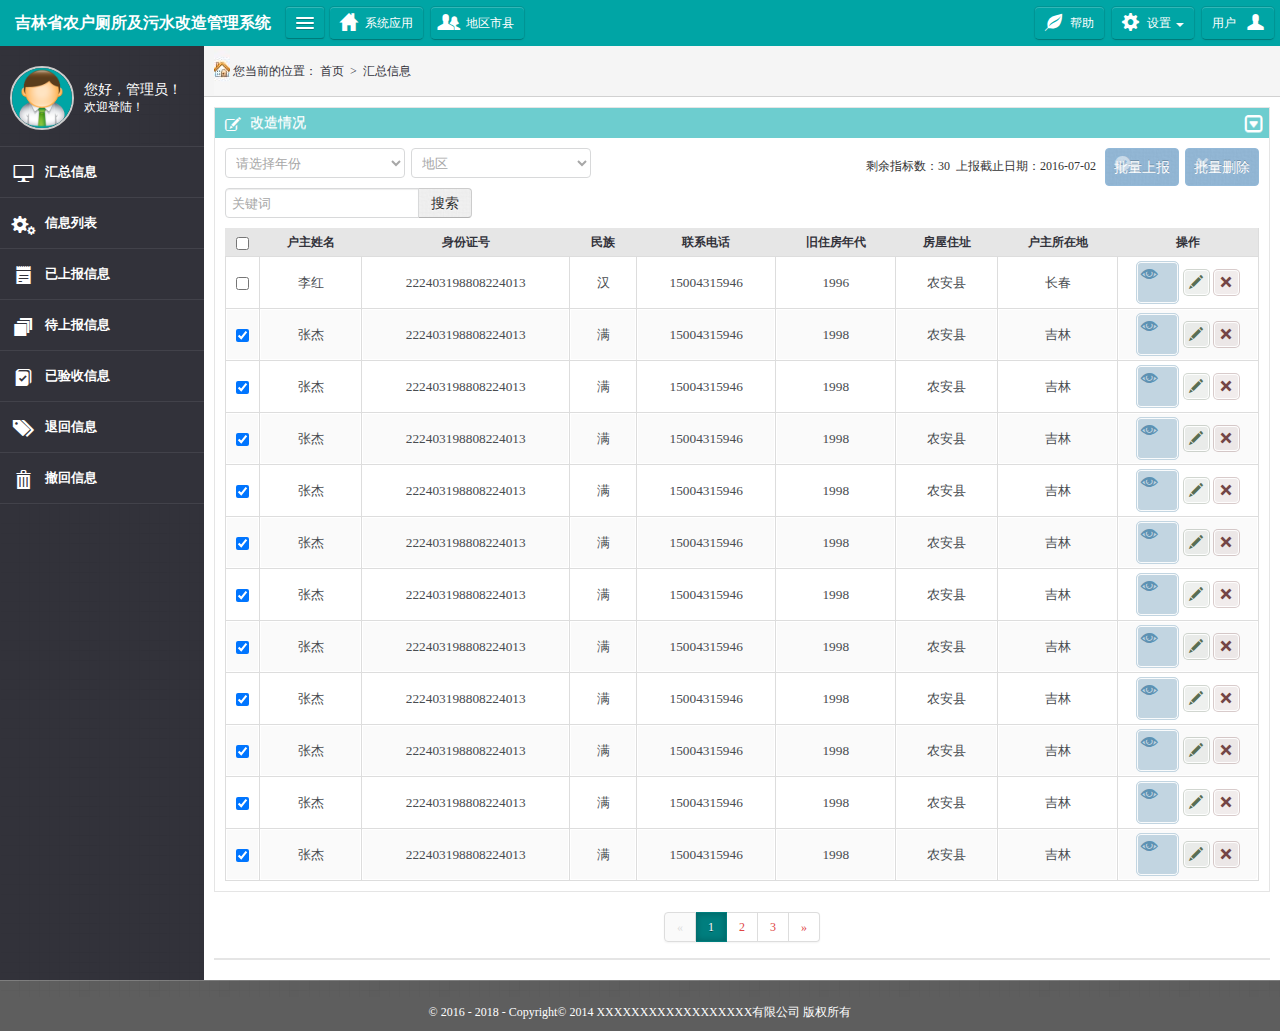
==== src/main/webapp/list.html @ e3d88305 "样式效果" ====
<!DOCTYPE html>
<!--[if lt IE 7]> <html class="ie lt-ie9 lt-ie8 lt-ie7"> <![endif]-->
<!--[if IE 7]>    <html class="ie lt-ie9 lt-ie8"> <![endif]-->
<!--[if IE 8]>    <html class="ie lt-ie9"> <![endif]-->
<!--[if gt IE 8]> <html class="ie gt-ie8"> <![endif]-->
<!--[if !IE]><!--><html><!-- <![endif]-->
<head>
	<title>吉林省农户厕所及污水改造管理系统</title>
	
	<!-- Meta -->
	<meta charset="UTF-8" />
	<meta name="viewport" content="width=device-width, initial-scale=1.0, user-scalable=0, minimum-scale=1.0, maximum-scale=1.0">
	<meta name="apple-mobile-web-app-capable" content="yes">
	<meta name="apple-mobile-web-app-status-bar-style" content="black">
	<meta http-equiv="X-UA-Compatible" content="IE=9; IE=8; IE=7; IE=EDGE" />
	
	<!-- Bootstrap -->
	<link href="css/bootstrap.css" rel="stylesheet" />
	<link href="css/responsive.css" rel="stylesheet" />
	
	<!-- Glyphicons Font Icons -->
	<link href="css/glyphicons.css" rel="stylesheet" />
	
	<!-- Uniform Pretty Checkboxes 
	<link href="css/uniform.default.css" rel="stylesheet" />
	-->

	
	<!-- Bootstrap Extended 
	<link href="css/jasny-bootstrap.min.css" rel="stylesheet">
	<link href="css/jasny-bootstrap-responsive.min.css" rel="stylesheet">
	<link href="css/bootstrap-wysihtml5-0.0.2.css" rel="stylesheet">
	<link href="css/bootstrap-select.css" rel="stylesheet" />
	<link href="css/bootstrap-toggle-buttons.css" rel="stylesheet" />
	-->
	<!-- Select2 Plugin 
	<link href="css/select2.css" rel="stylesheet" />
	-->
	<!-- DateTimePicker Plugin -->
	<link href="css/datetimepicker.css" rel="stylesheet" />
	
	<!-- JQueryUI 
	<link href="css/jquery-ui-1.9.2.custom.min.css" rel="stylesheet" />
	-->
	<!-- MiniColors ColorPicker Plugin
	<link href="css/jquery.miniColors.css" rel="stylesheet" />
	 -->
	<!-- Notyfy Notifications Plugin 
	<link href="css/jquery.notyfy.css" rel="stylesheet" />
	<link href="css/default.css" rel="stylesheet" />
	-->
	<!-- Gritter Notifications Plugin 
	<link href="css/jquery.gritter.css" rel="stylesheet" />
	-->
	<!-- Easy-pie Plugin
	<link href="css/jquery.easy-pie-chart.css" rel="stylesheet" />
	 -->

	<!-- Google Code Prettify Plugin 
	<link href="css/google-code-prettify/prettify.css" rel="stylesheet" />
    -->
	<!-- Main Theme Stylesheet :: CSS -->
	<link href="css/style-dark.css" rel="stylesheet" />


	
</head>
<body class="">
	
		<!-- Main Container Fluid -->
	<div class="container-fluid fluid menu-left">
		
		<!-- Top navbar -->
		<div class="navbar main hidden-print">
		
			<!-- Brand -->
			<a href="#" class="appbrand pull-left"><span>吉林省农户厕所及污水改造管理系统</span></a>
			
						<!-- Menu Toggle Button -->
		  <button type="button" class="btn btn-navbar">
				<span class="icon-bar"></span> <span class="icon-bar"></span> <span class="icon-bar"></span>
			</button>
			<!-- // Menu Toggle Button END -->
						
						<!-- Top Menu -->
			<ul class="topnav pull-left tn1">
			
								<!-- Themer -->
				<li class="hidden-phone">
					<a href="#" class="glyphicons home"><i></i><span>系统应用</span></a>
				</li>
                <li class="hidden-phone">
					<a href="#" class="glyphicons parents"><i></i><span>地区市县</span></a>
				</li>
        
				<!-- // Themer END -->
								
								
		  </ul>
			<!-- // Top Menu END -->
						
						
			<!-- Top Menu Right -->
			<ul class="topnav pull-right">
			
				<!-- Language menu -->
				<li class="hidden-phone" id="lang_nav">
					<a href="#" data-toggle="dropdown" class="glyphicons leaf"><i></i>帮助</a>
			    	<ul class="dropdown-menu pull-left">
			      		<li><a href="#" title="English" class="glyphicons film"><i></i> English</a></li>
			      		<li><a href="#" class="glyphicons magic"><i></i> Romanian</a></li>
			      		<li><a href="#" class="glyphicons envelope" title="Italian"><i></i> Italian</a></li>
			      		<li><a href="#" class="glyphicons camera" title="French"><i></i> French</a></li>
			      		<li><a href="#" class="glyphicons heart" title="Polish"><i></i> Polish</a></li>
			    	</ul>
				</li>
				<!-- // Language menu END -->
			
				<!-- Dropdown -->
				<li class="dropdown visible-abc">
					<a href="" data-toggle="dropdown" class="glyphicons cogwheel"><i></i>设置 <span class="caret"></span></a>
					<ul class="dropdown-menu pull-right">
						
						<li class="dropdown submenu">
                    		<a href="#" class="dropdown-toggle" data-toggle="dropdown">Level 2</a>
							<ul class="dropdown-menu submenu-show submenu-hide pull-left">
		                        <li class="dropdown submenu">
		                            <a href="#" class="dropdown-toggle" data-toggle="dropdown">Level 2.1</a>
									<ul class="dropdown-menu submenu-show submenu-hide pull-left">
										<li><a href="#">Level 2.1.1</a></li>
                                    	<li><a href="#">Level 2.1.2</a></li>
                                    	<li><a href="#">Level 2.1.3</a></li>
                                    	<li><a href="#">Level 2.1.4</a></li>
		                            </ul>
		                        </li>
		                        <li class="dropdown submenu">
		                            <a href="#" class="dropdown-toggle" data-toggle="dropdown">Level 2.2</a>
		                            <ul class="dropdown-menu submenu-show submenu-hide pull-left">
										<li><a href="#">Level 2.2.1</a></li>
		                                <li><a href="#">Level 2.2.2</a></li>
		                            </ul>
		                        </li>
		                    </ul>
		                </li>
		                
		                <li><a href="">Some option</a></li>
						<li><a href="">Some other option</a></li>
						<li><a href="">Other option</a></li>
		                
					</ul>
				</li>
				<!-- // Dropdown END -->
				
				<!-- Profile / Logout menu -->
				<li class="account">
										<a data-toggle="dropdown" href="#" class="glyphicons logout user"><span class="hidden-phone text">用户</span><i></i></a>
					<ul class="dropdown-menu pull-right">
						<li><a href="#" class="glyphicons pushpin">修改密码<i></i></a></li>
						<li><a href="#" class="glyphicons user_add">添加用户<i></i></a></li>
						<li class="highlight profile">
							<span>
								<span class="heading">当前用户</span>
								<span class="img"></span>
								<span class="details">
									Admin
									contact@mosaicpro.biz
								</span>
								<span class="clearfix"></span>
							</span>
						</li>
						<li>
							<span>
								<a class="btn btn-default btn-mini pull-right" href="#">退出</a>
							</span>
						</li>
					</ul>
			  </li>
				<!-- // Profile / Logout menu END -->
				
		  </ul>
			<!-- // Top Menu Right END -->
			
						
	  </div>
		<!-- Top navbar END -->
		
				<!-- Sidebar menu & content wrapper -->
		<div id="wrapper">
		
		<!-- Sidebar Menu -->
		<div id="menu" class="hidden-phone hidden-print">
		
			<!-- Scrollable menu wrapper with Maximum height -->
			<div class="slim-scroll" data-scroll-height="">
			
			<!-- Sidebar Profile -->
			<span class="profile">
				<img class="img-circle img" src="images/photo_01.png" width="60" height="60"  alt=""/>
				<p>
					<strong>您好，管理员！</strong>
					欢迎登陆！
				</p>
			</span>
			<!-- // Sidebar Profile END -->
			

			<ul>
			
								
								<!-- Menu Regular Item -->
				<li class="glyphicons display"><a href="#"><i></i><span>汇总信息</span></a></li>
				
				<!-- Components Submenu Level 1 -->
				<li class="hasSubmenu glyphicons cogwheels">
					<a data-toggle="collapse" href="#menu_components"><i></i><span>信息列表</span></a>
					<ul class="collapse" id="menu_components">
						
						<!-- Components Submenu Level 2 -->
						<li class="hasSubmenu">
							<a data-toggle="collapse" href="#menu_forms"><span>二级栏目</span></a>
							<ul class="collapse" id="menu_forms">
								<li class=""><a href="#"><span>三级栏目</span></a></li>
								<li class=""><a href="#"><span>三级栏目</span></a></li>
							</ul>
							
						</li>
						<!-- // Components Submenu Level 2 END -->
						
						<!-- Components Submenu Regular Items -->
						<li class=""><a href="#"><span>二级栏目</span></a></li>
						<li class=""><a href="#"><span>二级栏目</span></a></li>
						<!-- // Components Submenu Regular Items END -->
						
	
						<!-- // Components Submenu Regular Items END -->
						
					</ul>
					
				</li>
				<!-- Components Submenu Level 1 END -->
				
				<!-- Landing Submenu Level 1 -->
				<li class="hasSubmenu">
					<a data-toggle="collapse" class="glyphicons notes" href="#menu_landing"><i></i><span>已上报信息</span></a>
					<ul class="collapse" id="menu_landing">
						<li class=""><a href="#"><span>二级栏目</span></a></li>
						<li class=""><a href="#"><span>二级栏目</span></a></li>
					</ul>
					
				</li>
				<!-- // Gallery Submenu Level 1 END -->
				
				<!-- Extra Submenu Level 1 -->
				<li class="hasSubmenu">
					<a data-toggle="collapse" class="glyphicons sort" href="#menu_extra"><i></i><span>待上报信息</span></a>
					<ul class="collapse" id="menu_extra">
						<li class=""><a href="#"><span>二级栏目</span></a></li>
						<li class=""><a href="#"><span>二级栏目</span></a></li>
					</ul>
					
				</li>
				<!-- // Extra Submenu Level 1 END -->
				
				<!-- Gallery Submenu Level 1 -->
				<li class="hasSubmenu">
					<a data-toggle="collapse" class="glyphicons log_book" href="#menu_gallery"><i></i><span>已验收信息</span></a>
					<ul class="collapse" id="menu_gallery">
						<li class=""><a href="#"><span>二级栏目</span></a></li>
						<li class=""><a href="#"><span>二级栏目</span></a></li>
					</ul>
					
				</li>
				<!-- // Gallery Submenu Level 1 END -->
				
				<!-- Shop Submenu Level 1 -->
				<li class="hasSubmenu">
					<a data-toggle="collapse" class="glyphicons tags" href="#menu_ecommerce"><i></i><span>退回信息</span></a>
					<ul class="collapse" id="menu_ecommerce">
						<li class="hasSubmenu">
							<a data-toggle="collapse" href="#menu_ecommerce_client"><i></i><span>二级栏目</span></a>
							<ul class="collapse" id="menu_ecommerce_client">
								<li class=""><a href="#"><span>三级栏目</span></a></li>
								<li class=""><a href="#"><span>三级栏目</span></a></li>
							</ul>
							
						</li>
						<li class="hasSubmenu">
							<a data-toggle="collapse" href="#menu_ecommerce_admin"><i></i><span>二级栏目</span></a>
							<ul class="collapse" id="menu_ecommerce_admin">
								<li class=""><a href="#"><span>三级栏目</span></a></li>
								<li class=""><a href="#"><span>三级栏目</span></a></li>
							</ul>
							
						</li>
					</ul>
					
				</li>
				<!-- // Shop Submenu Level 1 END -->
				
				<!-- Menu Regular Items -->
				<li class="glyphicons bin"><a href="#"><i></i><span>撤回信息</span></a></li>
				
				<!-- // Menu Regular Items END -->
				

				<!-- // Maps Submenu Level 1 END -->
								
			</ul>
			<div class="clearfix"></div>
			
			<!-- // Regular Size Menu END -->
			
						<!-- Sidebar Stats Widgets -->


			
			<!-- // Sidebar Stats Widgets END -->
			
			<!-- Stats Widget -->

			<!-- // Stats Widget END -->
			
			<!-- Stats Widget -->

			
			<!-- // Stats Widget END -->
			
			<!-- Larger Menu Style -->
			
			
			<!-- // Larger Menu Style END -->
			
			<!-- Sidebar Stats Widgets -->
			<div class="separator bottom"></div>

	
	
			<!-- // Sidebar Stats Widgets END -->
						
						
						
			</div>
			<!-- // Scrollable Menu wrapper with Maximum Height END -->
			
		</div>
		<!-- // Sidebar Menu END -->
				
		<!-- Content -->
		<div id="content">
<ul class="breadcrumb">
	<li><img src="images/photo_02.jpg"  alt=""/>&nbsp;您当前的位置：</li>
    <li><a href="#" target="_blank">首页</a>&nbsp;&nbsp;&gt;&nbsp;&nbsp;<a href="#" target="_blank">汇总信息</a></li>
</ul>
<div class="row-fluid row-merge">
  
  <!-- 6/12 Column --><!-- // 6/12 Column END -->
	
	<!-- 6/12 Column --><!-- // 6/12 Column END -->
	
</div>

<!-- Button Widget -->

<!-- // Button Widget END -->

<div class="innerLR">



    
    <!-- Modal -->
<div class="modal hide fade" id="modal-simple">
	
	<!-- Modal heading -->
	<div class="modal-header">
		<button type="button" class="close" data-dismiss="modal" aria-hidden="true">&times;</button>
		<h3>申请单</h3>
	</div>
	<!-- // Modal heading END -->
	
	<!-- Modal body -->
	<div class="modal-body">
	
	<div class="control-group row-fluid">
							<label class="control-label">撤回原因：</label>
							<div class="controls">
								<textarea id="mustHaveId" class="wysihtml5 span12" rows="5">填写内容</textarea>
							</div>
						</div>
		<div class="row-fluid">
		
		     <!-- Group -->
			 <div>
						<div class="control-group span6">
							<label class="control-label span3" for="firstname">申请撤回人：</label>
							<div class="controls"><input class="span9" id="firstname" name="firstname" type="text" /></div>
						</div>
						<!-- // Group END -->
						
						<!-- Group -->
						<div class="control-group span6">
							<label class="control-label span3" for="lastname">第二申请人：</label>
							<div class="controls"><input class="span9" id="lastname" name="lastname" type="text" /></div>
						</div>
						<!-- // Group END -->
			</div>
		</div>
	</div>
	<!-- // Modal body END -->
	
	<!-- Modal footer -->
	<div class="modal-footer">
		<a href="#" class="btn btn-default" data-dismiss="modal">关闭</a> 
		<a href="#" data-dismiss="modal" class="btn btn-info">提交</a>
	</div>
	<!-- // Modal footer END -->
	
</div>
<!-- // Modal END -->	

<div class="separator bottom"></div>

 
 <div class="widget" data-toggle="collapse-widget">
 
 
 
		<div class="widget-head">
			<p class="heading glyphicons edit "><i></i>改造情况</p>
		</div>
        
         
		<div class="widget-body">
           
             <div class="row-fluid">
               <div class="widget-titel">
              <div class="span7"><select>
											<option>请选择年份</option>
											<option>2016年</option>
                                            <option>2015年</option>
                                            <option>2014年</option>
										</select>&nbsp;&nbsp;<select>
											<option>地区</option>
											<option>农安县</option>
                                            <option>农安镇</option>
                                            <option>潘家领村</option>
										</select>&nbsp;&nbsp;<div class="input-append">
  <input id="appendedInputButton" value="关键词" type="text">
  <button class="btn" type="button">搜索</button>
</div>
           </div>
           <div class=" pull-right">
           

          
          剩余指标数：30&nbsp;&nbsp;上报截止日期：2016-07-02&nbsp;&nbsp; <button type="submit" class="btn btn-icon btn-info glyphicons circle_ok"><i></i>批量上报</button>&nbsp;&nbsp;<button type="submit" class="btn btn-icon btn-info glyphicons remove_2"><i></i>批量删除</button></div>
           </div>
           </div>
         
           <div class="row-fluid">
				
				<table class="table table-bordered table-condensed table-striped table-primary table-vertical-center checkboxs">
				<thead>
					<tr>
						<th style="width: 1%;" class="uniformjs"><input type="checkbox" /></th>
						<th class="center">户主姓名</th>
						<th class="center">身份证号</th>
						<th class="center">民族</th>
						<th class="center">联系电话</th>
						<th class="center">旧住房年代</th>
                        <th class="center">房屋住址</th>
                        <th class="center">户主所在地</th>
						<th class="center" style="width: 120px;">操作</th>
					</tr>
				</thead>
				<tbody>
															
										<!-- Item -->
					<tr class="selectable">
						<td class="center uniformjs"><input type="checkbox" /></td>
						<td class="center">李红</td>
						<td class="center">222403198808224013</td>
						<td class="center">汉</td>
						<td class="center">15004315946</td>
				
						<td class="center">1996</td>
                        <td class="center">农安县</td>
						<td class="center">长春</td>
						<td class="center">
							<a href="#modal-simple" data-toggle="modal" class="btn-action glyphicons eye_open btn-info"><i></i></a>
							<a href="#" class="btn-action glyphicons pencil btn-success"><i></i></a>
							<a href="#" class="btn-action glyphicons remove_2 btn-danger"><i></i></a>
						</td>
					</tr>
					<!-- // Item END -->
		            <!-- Item -->
					<tr class="selectable">
						<td class="center uniformjs"><input type="checkbox" checked="checked" /></td>
						<td class="center">张杰</td>
						<td class="center">222403198808224013</td>
						<td class="center">满</td>
						<td class="center">15004315946</td>
						<td class="center">1998</td>
						<td class="center">农安县</td>
            
						<td class="center">吉林</td>
						<td class="center">
							<a href="#" class="btn-action glyphicons eye_open btn-info"><i></i></a>
							<a href="#" class="btn-action glyphicons pencil btn-success"><i></i></a>
							<a href="#" class="btn-action glyphicons remove_2 btn-danger"><i></i></a>
						</td>
					</tr>
					<!-- // Item END -->
                     <!-- Item -->
					<tr class="selectable">
						<td class="center uniformjs"><input type="checkbox" checked="checked" /></td>
						<td class="center">张杰</td>
						<td class="center">222403198808224013</td>
						<td class="center">满</td>
						<td class="center">15004315946</td>
						<td class="center">1998</td>
						<td class="center">农安县</td>
            
						<td class="center">吉林</td>
						<td class="center">
							<a href="#" class="btn-action glyphicons eye_open btn-info"><i></i></a>
							<a href="#" class="btn-action glyphicons pencil btn-success"><i></i></a>
							<a href="#" class="btn-action glyphicons remove_2 btn-danger"><i></i></a>
						</td>
					</tr>
					<!-- // Item END -->
                     <!-- Item -->
					<tr class="selectable">
						<td class="center uniformjs"><input type="checkbox" checked="checked" /></td>
						<td class="center">张杰</td>
						<td class="center">222403198808224013</td>
						<td class="center">满</td>
						<td class="center">15004315946</td>
						<td class="center">1998</td>
						<td class="center">农安县</td>
            
						<td class="center">吉林</td>
						<td class="center">
							<a href="#" class="btn-action glyphicons eye_open btn-info"><i></i></a>
							<a href="#" class="btn-action glyphicons pencil btn-success"><i></i></a>
							<a href="#" class="btn-action glyphicons remove_2 btn-danger"><i></i></a>
						</td>
					</tr>
					<!-- // Item END -->
                     <!-- Item -->
					<tr class="selectable">
						<td class="center uniformjs"><input type="checkbox" checked="checked" /></td>
						<td class="center">张杰</td>
						<td class="center">222403198808224013</td>
						<td class="center">满</td>
						<td class="center">15004315946</td>
						<td class="center">1998</td>
						<td class="center">农安县</td>
            
						<td class="center">吉林</td>
						<td class="center">
							<a href="#" class="btn-action glyphicons eye_open btn-info"><i></i></a>
							<a href="#" class="btn-action glyphicons pencil btn-success"><i></i></a>
							<a href="#" class="btn-action glyphicons remove_2 btn-danger"><i></i></a>
						</td>
					</tr>
					<!-- // Item END -->
                     <!-- Item -->
					<tr class="selectable">
						<td class="center uniformjs"><input type="checkbox" checked="checked" /></td>
						<td class="center">张杰</td>
						<td class="center">222403198808224013</td>
						<td class="center">满</td>
						<td class="center">15004315946</td>
						<td class="center">1998</td>
						<td class="center">农安县</td>
            
						<td class="center">吉林</td>
						<td class="center">
							<a href="#" class="btn-action glyphicons eye_open btn-info"><i></i></a>
							<a href="#" class="btn-action glyphicons pencil btn-success"><i></i></a>
							<a href="#" class="btn-action glyphicons remove_2 btn-danger"><i></i></a>
						</td>
					</tr>
					<!-- // Item END -->
                     <!-- Item -->
					<tr class="selectable">
						<td class="center uniformjs"><input type="checkbox" checked="checked" /></td>
						<td class="center">张杰</td>
						<td class="center">222403198808224013</td>
						<td class="center">满</td>
						<td class="center">15004315946</td>
						<td class="center">1998</td>
						<td class="center">农安县</td>
            
						<td class="center">吉林</td>
						<td class="center">
							<a href="#" class="btn-action glyphicons eye_open btn-info"><i></i></a>
							<a href="#" class="btn-action glyphicons pencil btn-success"><i></i></a>
							<a href="#" class="btn-action glyphicons remove_2 btn-danger"><i></i></a>
						</td>
					</tr>
					<!-- // Item END -->
                     <!-- Item -->
					<tr class="selectable">
						<td class="center uniformjs"><input type="checkbox" checked="checked" /></td>
						<td class="center">张杰</td>
						<td class="center">222403198808224013</td>
						<td class="center">满</td>
						<td class="center">15004315946</td>
						<td class="center">1998</td>
						<td class="center">农安县</td>
            
						<td class="center">吉林</td>
						<td class="center">
							<a href="#" class="btn-action glyphicons eye_open btn-info"><i></i></a>
							<a href="#" class="btn-action glyphicons pencil btn-success"><i></i></a>
							<a href="#" class="btn-action glyphicons remove_2 btn-danger"><i></i></a>
						</td>
					</tr>
					<!-- // Item END -->
                     <!-- Item -->
					<tr class="selectable">
						<td class="center uniformjs"><input type="checkbox" checked="checked" /></td>
						<td class="center">张杰</td>
						<td class="center">222403198808224013</td>
						<td class="center">满</td>
						<td class="center">15004315946</td>
						<td class="center">1998</td>
						<td class="center">农安县</td>
            
						<td class="center">吉林</td>
						<td class="center">
							<a href="#" class="btn-action glyphicons eye_open btn-info"><i></i></a>
							<a href="#" class="btn-action glyphicons pencil btn-success"><i></i></a>
							<a href="#" class="btn-action glyphicons remove_2 btn-danger"><i></i></a>
						</td>
					</tr>
					<!-- // Item END -->
                     <!-- Item -->
					<tr class="selectable">
						<td class="center uniformjs"><input type="checkbox" checked="checked" /></td>
						<td class="center">张杰</td>
						<td class="center">222403198808224013</td>
						<td class="center">满</td>
						<td class="center">15004315946</td>
						<td class="center">1998</td>
						<td class="center">农安县</td>
            
						<td class="center">吉林</td>
						<td class="center">
							<a href="#" class="btn-action glyphicons eye_open btn-info"><i></i></a>
							<a href="#" class="btn-action glyphicons pencil btn-success"><i></i></a>
							<a href="#" class="btn-action glyphicons remove_2 btn-danger"><i></i></a>
						</td>
					</tr>
					<!-- // Item END -->
                     <!-- Item -->
					<tr class="selectable">
						<td class="center uniformjs"><input type="checkbox" checked="checked" /></td>
						<td class="center">张杰</td>
						<td class="center">222403198808224013</td>
						<td class="center">满</td>
						<td class="center">15004315946</td>
						<td class="center">1998</td>
						<td class="center">农安县</td>
            
						<td class="center">吉林</td>
						<td class="center">
							<a href="#" class="btn-action glyphicons eye_open btn-info"><i></i></a>
							<a href="#" class="btn-action glyphicons pencil btn-success"><i></i></a>
							<a href="#" class="btn-action glyphicons remove_2 btn-danger"><i></i></a>
						</td>
					</tr>
					<!-- // Item END -->
                     <!-- Item -->
					<tr class="selectable">
						<td class="center uniformjs"><input type="checkbox" checked="checked" /></td>
						<td class="center">张杰</td>
						<td class="center">222403198808224013</td>
						<td class="center">满</td>
						<td class="center">15004315946</td>
						<td class="center">1998</td>
						<td class="center">农安县</td>
            
						<td class="center">吉林</td>
						<td class="center">
							<a href="#" class="btn-action glyphicons eye_open btn-info"><i></i></a>
							<a href="#" class="btn-action glyphicons pencil btn-success"><i></i></a>
							<a href="#" class="btn-action glyphicons remove_2 btn-danger"><i></i></a>
						</td>
					</tr>
					<!-- // Item END -->
			
										
				</tbody>
			</table>
                    
              
					
					
		
					
				</div>
           
		</div>
	</div>
    
 <div class="separator bottom"></div>   
 
<div class="pagination pagination-centered margin-none">
	<ul>
		<li class="disabled"><a href="#">&laquo;</a></li>
		<li class="active"><a href="#">1</a></li>
		<li><a href="#">2</a></li>
		<li><a href="#">3</a></li>
		<li><a href="#">&raquo;</a></li>
	</ul>
</div>
 
  <div class="separator bottom"></div> 
    
	<div class="widget widget-tabs">		
		<div class="widget-body">

		</div>
	</div>
	<!-- // Google Vizualization DataTable Widget END -->
	
</div>	
		
		</div>
		<!-- // Content END -->
			
	  </div>
		<div class="clearfix"></div>
		<!-- // Sidebar menu & content wrapper END -->
				
		<div id="footer" class="hidden-print">
		  <div class="separator bottom"></div>
			
			<!--  Copyright Line -->
			<div class="copy">&copy; 2016 - 2018 - Copyright©  2014  XXXXXXXXXXXXXXXXXX有限公司 版权所有</div>
			<!--  End Copyright Line -->
	
		</div>
		<!-- // Footer END -->
		
	</div>
	<!-- // Main Container Fluid END -->
	

	

	
</div>
<!-- // Modal END -->	
	

	<!-- JQuery -->
	<script src="js/jquery.min.js"></script>	
	<!-- Bootstrap -->
	<script src="js/bootstrap.min.js"></script>
    <script src="js/bootstrap-select.js"></script>

    
   
	
	<!-- JQueryUI 
	<script src="js/jquery-ui-1.9.2.custom.min.js"></script>
	-->
	<!-- JQueryUI Touch Punch -->
	<!-- small hack that enables the use of touch events on sites using the jQuery UI user interface library 
	<script src="js/jquery.ui.touch-punch.min.js"></script>
     -->
	<!-- Modernizr -->
	<script src="js/modernizr.js"></script>
	

	
	<!-- SlimScroll Plugin 
	<script src="js/jquery.slimscroll.min.js"></script>
	-->
	<!-- Common Demo Script -->
	<script src="js/common.js"></script>
	
	<!-- Holder Plugin 
	<script src="js/holder.js"></script>
	-->
	<!-- Uniform Forms Plugin 
	<script src="js/jquery.uniform.min.js"></script>
	-->
	<!-- PrettyPhoto 
	<script src="js/jquery.prettyPhoto.js"></script>
	-->
	<!-- Global 
	<script>
	var basePath = 'js/';
	</script>
     -->
	<!-- Bootstrap Extended 
	<script src="js/bootstrap-select.js"></script>
	<script src="js/jquery.toggle.buttons.js"></script>
	<script src="js/twitter-bootstrap-hover-dropdown.min.js"></script>
	<script src="js/jasny-bootstrap.min.js"></script>
	<script src="js/bootstrap-fileupload.js"></script>
	<script src="js/bootbox.js"></script>
	<script src="js/wysihtml5-0.3.0_rc2.min.js"></script>
	<script src="js/bootstrap-wysihtml5-0.0.2.js"></script>
	-->
	<!-- Google Code Prettify 
	<script src="js/prettify.js"></script>
	-->
	<!-- Gritter Notifications Plugin 
	<script src="js/jquery.gritter.min.js"></script>
	-->
	<!-- Notyfy Notifications Plugin
	<script src="js/jquery.notyfy.js"></script>
	 -->
	<!-- MiniColors Plugin 
	<script src="js/jquery.miniColors.js"></script>
	-->
	<!-- DateTimePicker Plugin -->
	<script src="js/bootstrap-datetimepicker.min.js"></script>

	<!-- Cookie Plugin 
	<script src="js/jquery.cookie.js"></script>
	-->
	<!-- Colors 
	<script>
	var primaryColor = '#e25f39',
		dangerColor = '#bd362f',
		successColor = '#609450',
		warningColor = '#ab7a4b',
		inverseColor = '#45484d';
	</script>
	-->
	<!-- Themer 
	<script>
	var themerPrimaryColor = primaryColor;
	</script>
	<script src="js/themer.js"></script>
	-->
	<!-- Twitter Feed
	<script src="js/twitter.js"></script>
	 -->
	<!-- Easy-pie Plugin 
	<script src="js/jquery.easy-pie-chart.js"></script>
	-->
	<!-- Sparkline Charts Plugin 
	<script src="js/jquery.sparkline.min.js"></script>
	-->
	<!-- Ba-Resize Plugin 
	<script src="js/jquery.ba-resize.js"></script>
	-->
	
	
	<!-- Optional Resizable Sidebars -->
	<!--[if gt IE 8]><!--><script src="js/resizable.js"></script><!--<![endif]-->
	
	<!-- Modals Page Demo Script -->
	<script src="js/modals.js"></script>

	


	



</body>
</html>
---- src/main/webapp/css/responsive.css ----
/*!
 * Bootstrap Responsive v2.3.1
 *
 * Copyright 2012 Twitter, Inc
 * Licensed under the Apache License v2.0
 * http://www.apache.org/licenses/LICENSE-2.0
 *
 * Designed and built with all the love in the world @twitter by @mdo and @fat.
 */
.clearfix {
  *zoom: 1;
}
.clearfix:before,
.clearfix:after {
  display: table;
  content: "";
  line-height: 0;
}
.clearfix:after {
  clear: both;
}
.hide-text {
  font: 0/0 a;
  color: transparent;
  text-shadow: none;
  background-color: transparent;
  border: 0;
}
.input-block-level {
  display: block;
  width: 100%;
  min-height: 30px;
  -webkit-box-sizing: border-box;
  -moz-box-sizing: border-box;
  box-sizing: border-box;
}
@-ms-viewport {
  width: device-width;
}
.hidden {
  display: none;
  visibility: hidden;
}
.visible-phone {
  display: none !important;
}
.visible-tablet {
  display: none !important;
}
.hidden-desktop {
  display: none !important;
}
.visible-desktop {
  display: inherit !important;
}
@media (min-width: 768px) and (max-width: 979px) {
  .hidden-desktop {
    display: inherit !important;
  }
  .visible-desktop {
    display: none !important ;
  }
  .visible-tablet {
    display: inherit !important;
  }
  .hidden-tablet {
    display: none !important;
  }
}
@media (max-width: 767px) {
  .hidden-desktop {
    display: inherit !important;
  }
  .visible-desktop {
    display: none !important;
  }
  .visible-phone {
    display: inherit !important;
  }
  .hidden-phone {
    display: none !important;
  }
}
.visible-print {
  display: none !important;
}
@media print {
  .visible-print {
    display: inherit !important;
  }
  .hidden-print {
    display: none !important;
  }
}
@media (min-width: 1200px) {
  .row {
    margin-left: -10px;
    *zoom: 1;
  }
  .row:before,
  .row:after {
    display: table;
    content: "";
    line-height: 0;
  }
  .row:after {
    clear: both;
  }
  [class*="span"] {
    float: left;
    min-height: 1px;
    margin-left: 10px;
  }
  .container,
  .navbar-static-top .container,
  .navbar-fixed-top .container,
  .navbar-fixed-bottom .container {
    width: 950px;
  }
  .span12 {
    width: 950px;
  }
  .span11 {
    width: 870px;
  }
  .span10 {
    width: 790px;
  }
  .span9 {
    width: 710px;
  }
  .span8 {
    width: 630px;
  }
  .span7 {
    width: 550px;
  }
  .span6 {
    width: 470px;
  }
  .span5 {
    width: 390px;
  }
  .span4 {
    width: 310px;
  }
  .span3 {
    width: 230px;
  }
  .span2 {
    width: 150px;
  }
  .span1 {
    width: 70px;
  }
  .offset12 {
    margin-left: 970px;
  }
  .offset11 {
    margin-left: 890px;
  }
  .offset10 {
    margin-left: 810px;
  }
  .offset9 {
    margin-left: 730px;
  }
  .offset8 {
    margin-left: 650px;
  }
  .offset7 {
    margin-left: 570px;
  }
  .offset6 {
    margin-left: 490px;
  }
  .offset5 {
    margin-left: 410px;
  }
  .offset4 {
    margin-left: 330px;
  }
  .offset3 {
    margin-left: 250px;
  }
  .offset2 {
    margin-left: 170px;
  }
  .offset1 {
    margin-left: 90px;
  }
  .row-fluid {
    width: 100%;
    *zoom: 1;
  }
  .row-fluid:before,
  .row-fluid:after {
    display: table;
    content: "";
    line-height: 0;
  }
  .row-fluid:after {
    clear: both;
  }
  .row-fluid [class*="span"] {
    display: block;
    width: 100%;
    min-height: 30px;
    -webkit-box-sizing: border-box;
    -moz-box-sizing: border-box;
    box-sizing: border-box;
    float: left;
    margin-left: 1.0526315789473683%;
    *margin-left: 0.9923906150919467%;
  }
  .row-fluid [class*="span"]:first-child {
    margin-left: 0;
  }
  .row-fluid .controls-row [class*="span"] + [class*="span"] {
    margin-left: 1.0526315789473683%;
  }
  .row-fluid .span12 {
    width: 99.99999999999998%;
    *width: 99.93975903614456%;
  }
  .row-fluid .span11 {
    width: 91.57894736842104%;
    *width: 91.51870640456562%;
  }
  .row-fluid .span10 {
    width: 83.1578947368421%;
    *width: 83.09765377298667%;
  }
  .row-fluid .span9 {
    width: 74.73684210526315%;
    *width: 74.67660114140773%;
  }
  .row-fluid .span8 {
    width: 66.3157894736842%;
    *width: 66.25554850982878%;
  }
  .row-fluid .span7 {
    width: 57.89473684210526%;
    *width: 57.83449587824984%;
  }
  .row-fluid .span6 {
    width: 49.47368421052631%;
    *width: 49.41344324667089%;
  }
  .row-fluid .span5 {
    width: 41.05263157894736%;
    *width: 40.99239061509194%;
  }
  .row-fluid .span4 {
    width: 32.63157894736842%;
    *width: 32.571337983513%;
  }
  .row-fluid .span3 {
    width: 24.21052631578947%;
    *width: 24.15028535193405%;
  }
  .row-fluid .span2 {
    width: 15.789473684210523%;
    *width: 15.729232720355101%;
  }
  .row-fluid .span1 {
    width: 7.368421052631578%;
    *width: 7.308180088776156%;
  }
  .row-fluid .offset12 {
    margin-left: 102.10526315789472%;
    *margin-left: 101.98478123018388%;
  }
  .row-fluid .offset12:first-child {
    margin-left: 101.05263157894735%;
    *margin-left: 100.93214965123651%;
  }
  .row-fluid .offset11 {
    margin-left: 93.68421052631578%;
    *margin-left: 93.56372859860494%;
  }
  .row-fluid .offset11:first-child {
    margin-left: 92.63157894736841%;
    *margin-left: 92.51109701965757%;
  }
  .row-fluid .offset10 {
    margin-left: 85.26315789473683%;
    *margin-left: 85.142675967026%;
  }
  .row-fluid .offset10:first-child {
    margin-left: 84.21052631578946%;
    *margin-left: 84.09004438807862%;
  }
  .row-fluid .offset9 {
    margin-left: 76.84210526315789%;
    *margin-left: 76.72162333544705%;
  }
  .row-fluid .offset9:first-child {
    margin-left: 75.78947368421052%;
    *margin-left: 75.66899175649968%;
  }
  .row-fluid .offset8 {
    margin-left: 68.42105263157894%;
    *margin-left: 68.3005707038681%;
  }
  .row-fluid .offset8:first-child {
    margin-left: 67.36842105263157%;
    *margin-left: 67.24793912492073%;
  }
  .row-fluid .offset7 {
    margin-left: 60%;
    *margin-left: 59.87951807228916%;
  }
  .row-fluid .offset7:first-child {
    margin-left: 58.94736842105263%;
    *margin-left: 58.82688649334179%;
  }
  .row-fluid .offset6 {
    margin-left: 51.57894736842105%;
    *margin-left: 51.45846544071021%;
  }
  .row-fluid .offset6:first-child {
    margin-left: 50.52631578947368%;
    *margin-left: 50.40583386176284%;
  }
  .row-fluid .offset5 {
    margin-left: 43.1578947368421%;
    *margin-left: 43.03741280913126%;
  }
  .row-fluid .offset5:first-child {
    margin-left: 42.10526315789473%;
    *margin-left: 41.98478123018389%;
  }
  .row-fluid .offset4 {
    margin-left: 34.73684210526316%;
    *margin-left: 34.616360177552316%;
  }
  .row-fluid .offset4:first-child {
    margin-left: 33.68421052631579%;
    *margin-left: 33.563728598604946%;
  }
  .row-fluid .offset3 {
    margin-left: 26.315789473684205%;
    *margin-left: 26.195307545973364%;
  }
  .row-fluid .offset3:first-child {
    margin-left: 25.26315789473684%;
    *margin-left: 25.142675967025997%;
  }
  .row-fluid .offset2 {
    margin-left: 17.89473684210526%;
    *margin-left: 17.77425491439442%;
  }
  .row-fluid .offset2:first-child {
    margin-left: 16.842105263157894%;
    *margin-left: 16.72162333544705%;
  }
  .row-fluid .offset1 {
    margin-left: 9.473684210526315%;
    *margin-left: 9.35320228281547%;
  }
  .row-fluid .offset1:first-child {
    margin-left: 8.421052631578947%;
    *margin-left: 8.300570703868102%;
  }
  input,
  textarea,
  .uneditable-input {
    margin-left: 0;
  }
  .controls-row [class*="span"] + [class*="span"] {
    margin-left: 10px;
  }
  input.span12,
  textarea.span12,
  .uneditable-input.span12 {
    width: 936px;
  }
  input.span11,
  textarea.span11,
  .uneditable-input.span11 {
    width: 856px;
  }
  input.span10,
  textarea.span10,
  .uneditable-input.span10 {
    width: 776px;
  }
  input.span9,
  textarea.span9,
  .uneditable-input.span9 {
    width: 696px;
  }
  input.span8,
  textarea.span8,
  .uneditable-input.span8 {
    width: 616px;
  }
  input.span7,
  textarea.span7,
  .uneditable-input.span7 {
    width: 536px;
  }
  input.span6,
  textarea.span6,
  .uneditable-input.span6 {
    width: 456px;
  }
  input.span5,
  textarea.span5,
  .uneditable-input.span5 {
    width: 376px;
  }
  input.span4,
  textarea.span4,
  .uneditable-input.span4 {
    width: 296px;
  }
  input.span3,
  textarea.span3,
  .uneditable-input.span3 {
    width: 216px;
  }
  input.span2,
  textarea.span2,
  .uneditable-input.span2 {
    width: 136px;
  }
  input.span1,
  textarea.span1,
  .uneditable-input.span1 {
    width: 56px;
  }
  .thumbnails {
    margin-left: -10px;
  }
  .thumbnails > li {
    margin-left: 10px;
  }
  .row-fluid .thumbnails {
    margin-left: 0;
  }
}
@media (min-width: 768px) and (max-width: 979px) {
  .row {
    margin-left: -10px;
    *zoom: 1;
  }
  .row:before,
  .row:after {
    display: table;
    content: "";
    line-height: 0;
  }
  .row:after {
    clear: both;
  }
  [class*="span"] {
    float: left;
    min-height: 1px;
    margin-left: 10px;
  }
  .container,
  .navbar-static-top .container,
  .navbar-fixed-top .container,
  .navbar-fixed-bottom .container {
    width: 614px;
  }
  .span12 {
    width: 614px;
  }
  .span11 {
    width: 562px;
  }
  .span10 {
    width: 510px;
  }
  .span9 {
    width: 458px;
  }
  .span8 {
    width: 406px;
  }
  .span7 {
    width: 354px;
  }
  .span6 {
    width: 302px;
  }
  .span5 {
    width: 250px;
  }
  .span4 {
    width: 198px;
  }
  .span3 {
    width: 146px;
  }
  .span2 {
    width: 94px;
  }
  .span1 {
    width: 42px;
  }
  .offset12 {
    margin-left: 634px;
  }
  .offset11 {
    margin-left: 582px;
  }
  .offset10 {
    margin-left: 530px;
  }
  .offset9 {
    margin-left: 478px;
  }
  .offset8 {
    margin-left: 426px;
  }
  .offset7 {
    margin-left: 374px;
  }
  .offset6 {
    margin-left: 322px;
  }
  .offset5 {
    margin-left: 270px;
  }
  .offset4 {
    margin-left: 218px;
  }
  .offset3 {
    margin-left: 166px;
  }
  .offset2 {
    margin-left: 114px;
  }
  .offset1 {
    margin-left: 62px;
  }
  .row-fluid {
    width: 100%;
    *zoom: 1;
  }
  .row-fluid:before,
  .row-fluid:after {
    display: table;
    content: "";
    line-height: 0;
  }
  .row-fluid:after {
    clear: both;
  }
  .row-fluid [class*="span"] {
    display: block;
    width: 100%;
    min-height: 30px;
    -webkit-box-sizing: border-box;
    -moz-box-sizing: border-box;
    box-sizing: border-box;
    float: left;
    margin-left: 1.6286644951140065%;
    *margin-left: 1.5684235312585848%;
  }
  .row-fluid [class*="span"]:first-child {
    margin-left: 0;
  }
  .row-fluid .controls-row [class*="span"] + [class*="span"] {
    margin-left: 1.6286644951140065%;
  }
  .row-fluid .span12 {
    width: 100%;
    *width: 99.93975903614458%;
  }
  .row-fluid .span11 {
    width: 91.53094462540717%;
    *width: 91.47070366155175%;
  }
  .row-fluid .span10 {
    width: 83.06188925081434%;
    *width: 83.00164828695892%;
  }
  .row-fluid .span9 {
    width: 74.5928338762215%;
    *width: 74.53259291236608%;
  }
  .row-fluid .span8 {
    width: 66.12377850162866%;
    *width: 66.06353753777324%;
  }
  .row-fluid .span7 {
    width: 57.65472312703584%;
    *width: 57.594482163180416%;
  }
  .row-fluid .span6 {
    width: 49.185667752442995%;
    *width: 49.125426788587575%;
  }
  .row-fluid .span5 {
    width: 40.71661237785017%;
    *width: 40.65637141399475%;
  }
  .row-fluid .span4 {
    width: 32.24755700325733%;
    *width: 32.18731603940191%;
  }
  .row-fluid .span3 {
    width: 23.778501628664497%;
    *width: 23.718260664809076%;
  }
  .row-fluid .span2 {
    width: 15.309446254071662%;
    *width: 15.24920529021624%;
  }
  .row-fluid .span1 {
    width: 6.840390879478828%;
    *width: 6.780149915623406%;
  }
  .row-fluid .offset12 {
    margin-left: 103.25732899022802%;
    *margin-left: 103.13684706251717%;
  }
  .row-fluid .offset12:first-child {
    margin-left: 101.62866449511401%;
    *margin-left: 101.50818256740317%;
  }
  .row-fluid .offset11 {
    margin-left: 94.78827361563519%;
    *margin-left: 94.66779168792435%;
  }
  .row-fluid .offset11:first-child {
    margin-left: 93.15960912052118%;
    *margin-left: 93.03912719281034%;
  }
  .row-fluid .offset10 {
    margin-left: 86.31921824104236%;
    *margin-left: 86.19873631333152%;
  }
  .row-fluid .offset10:first-child {
    margin-left: 84.69055374592835%;
    *margin-left: 84.57007181821751%;
  }
  .row-fluid .offset9 {
    margin-left: 77.85016286644952%;
    *margin-left: 77.72968093873868%;
  }
  .row-fluid .offset9:first-child {
    margin-left: 76.22149837133551%;
    *margin-left: 76.10101644362467%;
  }
  .row-fluid .offset8 {
    margin-left: 69.38110749185668%;
    *margin-left: 69.26062556414584%;
  }
  .row-fluid .offset8:first-child {
    margin-left: 67.75244299674267%;
    *margin-left: 67.63196106903183%;
  }
  .row-fluid .offset7 {
    margin-left: 60.91205211726385%;
    *margin-left: 60.791570189553006%;
  }
  .row-fluid .offset7:first-child {
    margin-left: 59.283387622149846%;
    *margin-left: 59.162905694439004%;
  }
  .row-fluid .offset6 {
    margin-left: 52.442996742671006%;
    *margin-left: 52.322514814960165%;
  }
  .row-fluid .offset6:first-child {
    margin-left: 50.814332247557004%;
    *margin-left: 50.69385031984616%;
  }
  .row-fluid .offset5 {
    margin-left: 43.97394136807818%;
    *margin-left: 43.85345944036734%;
  }
  .row-fluid .offset5:first-child {
    margin-left: 42.34527687296418%;
    *margin-left: 42.224794945253336%;
  }
  .row-fluid .offset4 {
    margin-left: 35.50488599348534%;
    *margin-left: 35.3844040657745%;
  }
  .row-fluid .offset4:first-child {
    margin-left: 33.876221498371336%;
    *margin-left: 33.755739570660495%;
  }
  .row-fluid .offset3 {
    margin-left: 27.03583061889251%;
    *margin-left: 26.91534869118167%;
  }
  .row-fluid .offset3:first-child {
    margin-left: 25.407166123778502%;
    *margin-left: 25.28668419606766%;
  }
  .row-fluid .offset2 {
    margin-left: 18.566775244299677%;
    *margin-left: 18.446293316588832%;
  }
  .row-fluid .offset2:first-child {
    margin-left: 16.938110749185668%;
    *margin-left: 16.817628821474827%;
  }
  .row-fluid .offset1 {
    margin-left: 10.097719869706841%;
    *margin-left: 9.977237941995996%;
  }
  .row-fluid .offset1:first-child {
    margin-left: 8.469055374592834%;
    *margin-left: 8.348573446881991%;
  }
  input,
  textarea,
  .uneditable-input {
    margin-left: 0;
  }
  .controls-row [class*="span"] + [class*="span"] {
    margin-left: 10px;
  }
  input.span12,
  textarea.span12,
  .uneditable-input.span12 {
    width: 600px;
  }
  input.span11,
  textarea.span11,
  .uneditable-input.span11 {
    width: 548px;
  }
  input.span10,
  textarea.span10,
  .uneditable-input.span10 {
    width: 496px;
  }
  input.span9,
  textarea.span9,
  .uneditable-input.span9 {
    width: 444px;
  }
  input.span8,
  textarea.span8,
  .uneditable-input.span8 {
    width: 392px;
  }
  input.span7,
  textarea.span7,
  .uneditable-input.span7 {
    width: 340px;
  }
  input.span6,
  textarea.span6,
  .uneditable-input.span6 {
    width: 288px;
  }
  input.span5,
  textarea.span5,
  .uneditable-input.span5 {
    width: 236px;
  }
  input.span4,
  textarea.span4,
  .uneditable-input.span4 {
    width: 184px;
  }
  input.span3,
  textarea.span3,
  .uneditable-input.span3 {
    width: 132px;
  }
  input.span2,
  textarea.span2,
  .uneditable-input.span2 {
    width: 80px;
  }
  input.span1,
  textarea.span1,
  .uneditable-input.span1 {
    width: 28px;
  }
}
@media (max-width: 767px) {
  body {
    padding-left: 20px;
    padding-right: 20px;
  }
  .navbar-fixed-top,
  .navbar-fixed-bottom,
  .navbar-static-top {
    margin-left: -20px;
    margin-right: -20px;
  }
  .container-fluid {
    padding: 0;
  }
  .dl-horizontal dt {
    float: none;
    clear: none;
    width: auto;
    text-align: left;
  }
  .dl-horizontal dd {
    margin-left: 0;
  }
  .container {
    width: auto;
  }
  .row-fluid {
    width: 100%;
  }
  .row,
  .thumbnails {
    margin-left: 0;
  }
  .thumbnails > li {
    float: none;
    margin-left: 0;
  }
  [class*="span"],
  .uneditable-input[class*="span"],
  .row-fluid [class*="span"] {
    float: none;
    display: block;
    width: 100%;
    margin-left: 0;
    -webkit-box-sizing: border-box;
    -moz-box-sizing: border-box;
    box-sizing: border-box;
  }
  .span12,
  .row-fluid .span12 {
    width: 100%;
    -webkit-box-sizing: border-box;
    -moz-box-sizing: border-box;
    box-sizing: border-box;
  }
  .row-fluid [class*="offset"]:first-child {
    margin-left: 0;
  }
  .input-large,
  .input-xlarge,
  .input-xxlarge,
  input[class*="span"],
  select[class*="span"],
  textarea[class*="span"],
  .uneditable-input {
    display: block;
    width: 100%;
    min-height: 30px;
    -webkit-box-sizing: border-box;
    -moz-box-sizing: border-box;
    box-sizing: border-box;
  }
  .input-prepend input,
  .input-append input,
  .input-prepend input[class*="span"],
  .input-append input[class*="span"] {
    display: inline-block;
    width: auto;
  }
  .controls-row [class*="span"] + [class*="span"] {
    margin-left: 0;
  }
  .modal {
    position: fixed;
    top: 20px;
    left: 20px;
    right: 20px;
    width: auto;
    margin: 0;
  }
  .modal.fade {
    top: -100px;
  }
  .modal.fade.in {
    top: 20px;
  }
}
@media (max-width: 480px) {
  .nav-collapse {
    -webkit-transform: translate3d(0, 0, 0);
  }
  .page-header h1 small {
    display: block;
    line-height: 20px;
  }
  input[type="checkbox"],
  input[type="radio"] {
    border: 1px solid #ccc;
  }
  .form-horizontal .control-label {
    float: none;
    width: auto;
    padding-top: 0;
    text-align: left;
  }
  .form-horizontal .controls {
    margin-left: 0;
  }
  .form-horizontal .control-list {
    padding-top: 0;
  }
  .form-horizontal .form-actions {
    padding-left: 10px;
    padding-right: 10px;
  }
  .media .pull-left,
  .media .pull-right {
    float: none;
    display: block;
    margin-bottom: 10px;
  }
  .media-object {
    margin-right: 0;
    margin-left: 0;
  }
  .modal {
    top: 10px;
    left: 10px;
    right: 10px;
  }
  .modal-header .close {
    padding: 10px;
    margin: -10px;
  }
  .carousel-caption {
    position: static;
  }
}
@media (max-width: 979px) {
  body {
    padding-top: 0;
  }
  .navbar-fixed-top,
  .navbar-fixed-bottom {
    position: static;
  }
  .navbar-fixed-top {
    margin-bottom: 20px;
  }
  .navbar-fixed-bottom {
    margin-top: 20px;
  }
  .navbar-fixed-top .navbar-inner,
  .navbar-fixed-bottom .navbar-inner {
    padding: 5px;
  }
  .navbar .container {
    width: auto;
    padding: 0;
  }
  .navbar .brand {
    padding-left: 10px;
    padding-right: 10px;
    margin: 0 0 0 -5px;
  }
  .nav-collapse {
    clear: both;
  }
  .nav-collapse .nav {
    float: none;
    margin: 0 0 10px;
  }
  .nav-collapse .nav > li {
    float: none;
  }
  .nav-collapse .nav > li > a {
    margin-bottom: 2px;
  }
  .nav-collapse .nav > .divider-vertical {
    display: none;
  }
  .nav-collapse .nav .nav-header {
    color: #777777;
    text-shadow: none;
  }
  .nav-collapse .nav > li > a,
  .nav-collapse .dropdown-menu a {
    padding: 9px 15px;
    font-weight: bold;
    color: #777777;
    -webkit-border-radius: 3px;
    -moz-border-radius: 3px;
    border-radius: 3px;
  }
  .nav-collapse .btn {
    padding: 4px 10px 4px;
    font-weight: normal;
    -webkit-border-radius: 4px;
    -moz-border-radius: 4px;
    border-radius: 4px;
  }
  .nav-collapse .dropdown-menu li + li a {
    margin-bottom: 2px;
  }
  .nav-collapse .nav > li > a:hover,
  .nav-collapse .nav > li > a:focus,
  .nav-collapse .dropdown-menu a:hover,
  .nav-collapse .dropdown-menu a:focus {
    background-color: #f2f2f2;
  }
  .navbar-inverse .nav-collapse .nav > li > a,
  .navbar-inverse .nav-collapse .dropdown-menu a {
    color: #999999;
  }
  .navbar-inverse .nav-collapse .nav > li > a:hover,
  .navbar-inverse .nav-collapse .nav > li > a:focus,
  .navbar-inverse .nav-collapse .dropdown-menu a:hover,
  .navbar-inverse .nav-collapse .dropdown-menu a:focus {
    background-color: #111111;
  }
  .nav-collapse.in .btn-group {
    margin-top: 5px;
    padding: 0;
  }
  .nav-collapse .dropdown-menu {
    position: static;
    top: auto;
    left: auto;
    float: none;
    display: none;
    max-width: none;
    margin: 0 15px;
    padding: 0;
    background-color: transparent;
    border: none;
    -webkit-border-radius: 0;
    -moz-border-radius: 0;
    border-radius: 0;
    -webkit-box-shadow: none;
    -moz-box-shadow: none;
    box-shadow: none;
  }
  .nav-collapse .open > .dropdown-menu {
    display: block;
  }
  .nav-collapse .dropdown-menu:before,
  .nav-collapse .dropdown-menu:after {
    display: none;
  }
  .nav-collapse .dropdown-menu .divider {
    display: none;
  }
  .nav-collapse .nav > li > .dropdown-menu:before,
  .nav-collapse .nav > li > .dropdown-menu:after {
    display: none;
  }
  .nav-collapse .navbar-form,
  .nav-collapse .navbar-search {
    float: none;
    padding: 10px 15px;
    margin: 10px 0;
    border-top: 1px solid #f2f2f2;
    border-bottom: 1px solid #f2f2f2;
    -webkit-box-shadow: inset 0 1px 0 rgba(255,255,255,.1), 0 1px 0 rgba(255,255,255,.1);
    -moz-box-shadow: inset 0 1px 0 rgba(255,255,255,.1), 0 1px 0 rgba(255,255,255,.1);
    box-shadow: inset 0 1px 0 rgba(255,255,255,.1), 0 1px 0 rgba(255,255,255,.1);
  }
  .navbar-inverse .nav-collapse .navbar-form,
  .navbar-inverse .nav-collapse .navbar-search {
    border-top-color: #111111;
    border-bottom-color: #111111;
  }
  .navbar .nav-collapse .nav.pull-right {
    float: none;
    margin-left: 0;
  }
  .nav-collapse,
  .nav-collapse.collapse {
    overflow: hidden;
    height: 0;
  }
  .navbar .btn-navbar {
    display: block;
  }
  .navbar-static .navbar-inner {
    padding-left: 10px;
    padding-right: 10px;
  }
}
@media (min-width: 980px) {
  .nav-collapse.collapse {
    height: auto !important;
    overflow: visible !important;
  }
}
---- src/main/webapp/css/glyphicons.css ----
/*!
 *
 *  Project:  GLYPHICONS
 *  Author:   Jan Kovarik - www.glyphicons.com
 *  Twitter:  @jankovarik
 *
 */
html,
html .halflings {
  -webkit-font-smoothing: antialiased !important;
}
@font-face {
  font-family: 'Glyphicons';
  src: url('../fonts/glyphicons-regular.eot');
  src: url('../fonts/glyphicons-regular.eot?#iefix') format('embedded-opentype'), url('../fonts/glyphicons-regular.woff') format('woff'), url('../fonts/glyphicons-regular.ttf') format('truetype'), url('../fonts/glyphicons-regular.svg#glyphicons_halflingsregular') format('svg');
  font-weight: normal;
  font-style: normal;
}
.glyphicons {
  display: inline-block;
  position: relative;
  padding: 5px 0 5px 35px;
  color: #1d1d1b;
  text-decoration: none;
  *display: inline;
  *zoom: 1;
}
.glyphicons i:before {
  position: absolute;
  left: 0;
  top: 0;
  font: 24px/1em 'Glyphicons';
  font-style: normal;
  color: #1d1d1b;
}
.glyphicons.white i:before {
  color: #fff;
}
.glyphicons.glass i:before {
  content: "\e001";
}
.glyphicons.leaf i:before {
  content: "\e002";
}
.glyphicons.dog i:before {
  content: "\e003";
}
.glyphicons.user i:before {
  content: "\e004";
}
.glyphicons.girl i:before {
  content: "\e005";
}
.glyphicons.car i:before {
  content: "\e006";
}
.glyphicons.user_add i:before {
  content: "\e007";
}
.glyphicons.user_remove i:before {
  content: "\e008";
}
.glyphicons.film i:before {
  content: "\e009";
}
.glyphicons.magic i:before {
  content: "\e010";
}
.glyphicons.envelope i:before {
  content: "\2709";
}
.glyphicons.camera i:before {
  content: "\e012";
}
.glyphicons.heart i:before {
  content: "\e013";
}
.glyphicons.beach_umbrella i:before {
  content: "\e014";
}
.glyphicons.train i:before {
  content: "\e015";
}
.glyphicons.print i:before {
  content: "\e016";
}
.glyphicons.bin i:before {
  content: "\e017";
}
.glyphicons.music i:before {
  content: "\e018";
}
.glyphicons.note i:before {
  content: "\e019";
}
.glyphicons.heart_empty i:before {
  content: "\e020";
}
.glyphicons.home i:before {
  content: "\e021";
}
.glyphicons.snowflake i:before {
  content: "\2744";
}
.glyphicons.fire i:before {
  content: "\e023";
}
.glyphicons.magnet i:before {
  content: "\e024";
}
.glyphicons.parents i:before {
  content: "\e025";
}
.glyphicons.binoculars i:before {
  content: "\e026";
}
.glyphicons.road i:before {
  content: "\e027";
}
.glyphicons.search i:before {
  content: "\e028";
}
.glyphicons.cars i:before {
  content: "\e029";
}
.glyphicons.notes_2 i:before {
  content: "\e030";
}
.glyphicons.pencil i:before {
  content: "\270F";
}
.glyphicons.bus i:before {
  content: "\e032";
}
.glyphicons.wifi_alt i:before {
  content: "\e033";
}
.glyphicons.luggage i:before {
  content: "\e034";
}
.glyphicons.old_man i:before {
  content: "\e035";
}
.glyphicons.woman i:before {
  content: "\e036";
}
.glyphicons.file i:before {
  content: "\e037";
}
.glyphicons.coins i:before {
  content: "\e038";
}
.glyphicons.airplane i:before {
  content: "\2708";
}
.glyphicons.notes i:before {
  content: "\e040";
}
.glyphicons.stats i:before {
  content: "\e041";
}
.glyphicons.charts i:before {
  content: "\e042";
}
.glyphicons.pie_chart i:before {
  content: "\e043";
}
.glyphicons.group i:before {
  content: "\e044";
}
.glyphicons.keys i:before {
  content: "\e045";
}
.glyphicons.calendar i:before {
  content: "\e046";
}
.glyphicons.router i:before {
  content: "\e047";
}
.glyphicons.camera_small i:before {
  content: "\e048";
}
.glyphicons.dislikes i:before {
  content: "\e049";
}
.glyphicons.star i:before {
  content: "\e050";
}
.glyphicons.link i:before {
  content: "\e051";
}
.glyphicons.eye_open i:before {
  content: "\e052";
}
.glyphicons.eye_close i:before {
  content: "\e053";
}
.glyphicons.alarm i:before {
  content: "\e054";
}
.glyphicons.clock i:before {
  content: "\e055";
}
.glyphicons.stopwatch i:before {
  content: "\e056";
}
.glyphicons.projector i:before {
  content: "\e057";
}
.glyphicons.history i:before {
  content: "\e058";
}
.glyphicons.truck i:before {
  content: "\e059";
}
.glyphicons.cargo i:before {
  content: "\e060";
}
.glyphicons.compass i:before {
  content: "\e061";
}
.glyphicons.keynote i:before {
  content: "\e062";
}
.glyphicons.paperclip i:before {
  content: "\e063";
}
.glyphicons.power i:before {
  content: "\e064";
}
.glyphicons.lightbulb i:before {
  content: "\e065";
}
.glyphicons.tag i:before {
  content: "\e066";
}
.glyphicons.tags i:before {
  content: "\e067";
}
.glyphicons.cleaning i:before {
  content: "\e068";
}
.glyphicons.ruller i:before {
  content: "\e069";
}
.glyphicons.gift i:before {
  content: "\e070";
}
.glyphicons.umbrella i:before {
  content: "\2602";
}
.glyphicons.book i:before {
  content: "\e072";
}
.glyphicons.bookmark i:before {
  content: "\e073";
}
.glyphicons.wifi i:before {
  content: "\e074";
}
.glyphicons.cup i:before {
  content: "\e075";
}
.glyphicons.stroller i:before {
  content: "\e076";
}
.glyphicons.headphones i:before {
  content: "\e077";
}
.glyphicons.headset i:before {
  content: "\e078";
}
.glyphicons.warning_sign i:before {
  content: "\e079";
}
.glyphicons.signal i:before {
  content: "\e080";
}
.glyphicons.retweet i:before {
  content: "\e081";
}
.glyphicons.refresh i:before {
  content: "\e082";
}
.glyphicons.roundabout i:before {
  content: "\e083";
}
.glyphicons.random i:before {
  content: "\e084";
}
.glyphicons.heat i:before {
  content: "\e085";
}
.glyphicons.repeat i:before {
  content: "\e086";
}
.glyphicons.display i:before {
  content: "\e087";
}
.glyphicons.log_book i:before {
  content: "\e088";
}
.glyphicons.adress_book i:before {
  content: "\e089";
}
.glyphicons.building i:before {
  content: "\e090";
}
.glyphicons.eyedropper i:before {
  content: "\e091";
}
.glyphicons.adjust i:before {
  content: "\e092";
}
.glyphicons.tint i:before {
  content: "\e093";
}
.glyphicons.crop i:before {
  content: "\e094";
}
.glyphicons.vector_path_square i:before {
  content: "\e095";
}
.glyphicons.vector_path_circle i:before {
  content: "\e096";
}
.glyphicons.vector_path_polygon i:before {
  content: "\e097";
}
.glyphicons.vector_path_line i:before {
  content: "\e098";
}
.glyphicons.vector_path_curve i:before {
  content: "\e099";
}
.glyphicons.vector_path_all i:before {
  content: "\e100";
}
.glyphicons.font i:before {
  content: "\e101";
}
.glyphicons.italic i:before {
  content: "\e102";
}
.glyphicons.bold i:before {
  content: "\e103";
}
.glyphicons.text_underline i:before {
  content: "\e104";
}
.glyphicons.text_strike i:before {
  content: "\e105";
}
.glyphicons.text_height i:before {
  content: "\e106";
}
.glyphicons.text_width i:before {
  content: "\e107";
}
.glyphicons.text_resize i:before {
  content: "\e108";
}
.glyphicons.left_indent i:before {
  content: "\e109";
}
.glyphicons.right_indent i:before {
  content: "\e110";
}
.glyphicons.align_left i:before {
  content: "\e111";
}
.glyphicons.align_center i:before {
  content: "\e112";
}
.glyphicons.align_right i:before {
  content: "\e113";
}
.glyphicons.justify i:before {
  content: "\e114";
}
.glyphicons.list i:before {
  content: "\e115";
}
.glyphicons.text_smaller i:before {
  content: "\e116";
}
.glyphicons.text_bigger i:before {
  content: "\e117";
}
.glyphicons.embed i:before {
  content: "\e118";
}
.glyphicons.embed_close i:before {
  content: "\e119";
}
.glyphicons.table i:before {
  content: "\e120";
}
.glyphicons.message_full i:before {
  content: "\e121";
}
.glyphicons.message_empty i:before {
  content: "\e122";
}
.glyphicons.message_in i:before {
  content: "\e123";
}
.glyphicons.message_out i:before {
  content: "\e124";
}
.glyphicons.message_plus i:before {
  content: "\e125";
}
.glyphicons.message_minus i:before {
  content: "\e126";
}
.glyphicons.message_ban i:before {
  content: "\e127";
}
.glyphicons.message_flag i:before {
  content: "\e128";
}
.glyphicons.message_lock i:before {
  content: "\e129";
}
.glyphicons.message_new i:before {
  content: "\e130";
}
.glyphicons.inbox i:before {
  content: "\e131";
}
.glyphicons.inbox_plus i:before {
  content: "\e132";
}
.glyphicons.inbox_minus i:before {
  content: "\e133";
}
.glyphicons.inbox_lock i:before {
  content: "\e134";
}
.glyphicons.inbox_in i:before {
  content: "\e135";
}
.glyphicons.inbox_out i:before {
  content: "\e136";
}
.glyphicons.cogwheel i:before {
  content: "\e137";
}
.glyphicons.cogwheels i:before {
  content: "\e138";
}
.glyphicons.picture i:before {
  content: "\e139";
}
.glyphicons.adjust_alt i:before {
  content: "\e140";
}
.glyphicons.database_lock i:before {
  content: "\e141";
}
.glyphicons.database_plus i:before {
  content: "\e142";
}
.glyphicons.database_minus i:before {
  content: "\e143";
}
.glyphicons.database_ban i:before {
  content: "\e144";
}
.glyphicons.folder_open i:before {
  content: "\e145";
}
.glyphicons.folder_plus i:before {
  content: "\e146";
}
.glyphicons.folder_minus i:before {
  content: "\e147";
}
.glyphicons.folder_lock i:before {
  content: "\e148";
}
.glyphicons.folder_flag i:before {
  content: "\e149";
}
.glyphicons.folder_new i:before {
  content: "\e150";
}
.glyphicons.edit i:before {
  content: "\e151";
}
.glyphicons.new_window i:before {
  content: "\e152";
}
.glyphicons.check i:before {
  content: "\e153";
}
.glyphicons.unchecked i:before {
  content: "\e154";
}
.glyphicons.more_windows i:before {
  content: "\e155";
}
.glyphicons.show_big_thumbnails i:before {
  content: "\e156";
}
.glyphicons.show_thumbnails i:before {
  content: "\e157";
}
.glyphicons.show_thumbnails_with_lines i:before {
  content: "\e158";
}
.glyphicons.show_lines i:before {
  content: "\e159";
}
.glyphicons.playlist i:before {
  content: "\e160";
}
.glyphicons.imac i:before {
  content: "\e161";
}
.glyphicons.macbook i:before {
  content: "\e162";
}
.glyphicons.ipad i:before {
  content: "\e163";
}
.glyphicons.iphone i:before {
  content: "\e164";
}
.glyphicons.iphone_transfer i:before {
  content: "\e165";
}
.glyphicons.iphone_exchange i:before {
  content: "\e166";
}
.glyphicons.ipod i:before {
  content: "\e167";
}
.glyphicons.ipod_shuffle i:before {
  content: "\e168";
}
.glyphicons.ear_plugs i:before {
  content: "\e169";
}
.glyphicons.phone i:before {
  content: "\e170";
}
.glyphicons.step_backward i:before {
  content: "\e171";
}
.glyphicons.fast_backward i:before {
  content: "\e172";
}
.glyphicons.rewind i:before {
  content: "\e173";
}
.glyphicons.play i:before {
  content: "\e174";
}
.glyphicons.pause i:before {
  content: "\e175";
}
.glyphicons.stop i:before {
  content: "\e176";
}
.glyphicons.forward i:before {
  content: "\e177";
}
.glyphicons.fast_forward i:before {
  content: "\e178";
}
.glyphicons.step_forward i:before {
  content: "\e179";
}
.glyphicons.eject i:before {
  content: "\e180";
}
.glyphicons.facetime_video i:before {
  content: "\e181";
}
.glyphicons.download_alt i:before {
  content: "\e182";
}
.glyphicons.mute i:before {
  content: "\e183";
}
.glyphicons.volume_down i:before {
  content: "\e184";
}
.glyphicons.volume_up i:before {
  content: "\e185";
}
.glyphicons.screenshot i:before {
  content: "\e186";
}
.glyphicons.move i:before {
  content: "\e187";
}
.glyphicons.more i:before {
  content: "\e188";
}
.glyphicons.brightness_reduce i:before {
  content: "\e189";
}
.glyphicons.brightness_increase i:before {
  content: "\e190";
}
.glyphicons.circle_plus i:before {
  content: "\e191";
}
.glyphicons.circle_minus i:before {
  content: "\e192";
}
.glyphicons.circle_remove i:before {
  content: "\e193";
}
.glyphicons.circle_ok i:before {
  content: "\e194";
}
.glyphicons.circle_question_mark i:before {
  content: "\e195";
}
.glyphicons.circle_info i:before {
  content: "\e196";
}
.glyphicons.circle_exclamation_mark i:before {
  content: "\e197";
}
.glyphicons.remove i:before {
  content: "\e198";
}
.glyphicons.ok i:before {
  content: "\e199";
}
.glyphicons.ban i:before {
  content: "\e200";
}
.glyphicons.download i:before {
  content: "\e201";
}
.glyphicons.upload i:before {
  content: "\e202";
}
.glyphicons.shopping_cart i:before {
  content: "\e203";
}
.glyphicons.lock i:before {
  content: "\e204";
}
.glyphicons.unlock i:before {
  content: "\e205";
}
.glyphicons.electricity i:before {
  content: "\e206";
}
.glyphicons.ok_2 i:before {
  content: "\e207";
}
.glyphicons.remove_2 i:before {
  content: "\e208";
}
.glyphicons.cart_out i:before {
  content: "\e209";
}
.glyphicons.cart_in i:before {
  content: "\e210";
}
.glyphicons.left_arrow i:before {
  content: "\e211";
}
.glyphicons.right_arrow i:before {
  content: "\e212";
}
.glyphicons.down_arrow i:before {
  content: "\e213";
}
.glyphicons.up_arrow i:before {
  content: "\e214";
}
.glyphicons.resize_small i:before {
  content: "\e215";
}
.glyphicons.resize_full i:before {
  content: "\e216";
}
.glyphicons.circle_arrow_left i:before {
  content: "\e217";
}
.glyphicons.circle_arrow_right i:before {
  content: "\e218";
}
.glyphicons.circle_arrow_top i:before {
  content: "\e219";
}
.glyphicons.circle_arrow_down i:before {
  content: "\e220";
}
.glyphicons.play_button i:before {
  content: "\e221";
}
.glyphicons.unshare i:before {
  content: "\e222";
}
.glyphicons.share i:before {
  content: "\e223";
}
.glyphicons.chevron-right i:before {
  content: "\e224";
}
.glyphicons.chevron-left i:before {
  content: "\e225";
}
.glyphicons.bluetooth i:before {
  content: "\e226";
}
.glyphicons.euro i:before {
  content: "\20AC";
}
.glyphicons.usd i:before {
  content: "\e228";
}
.glyphicons.gbp i:before {
  content: "\e229";
}
.glyphicons.retweet_2 i:before {
  content: "\e230";
}
.glyphicons.moon i:before {
  content: "\e231";
}
.glyphicons.sun i:before {
  content: "\2609";
}
.glyphicons.cloud i:before {
  content: "\2601";
}
.glyphicons.direction i:before {
  content: "\e234";
}
.glyphicons.brush i:before {
  content: "\e235";
}
.glyphicons.pen i:before {
  content: "\e236";
}
.glyphicons.zoom_in i:before {
  content: "\e237";
}
.glyphicons.zoom_out i:before {
  content: "\e238";
}
.glyphicons.pin i:before {
  content: "\e239";
}
.glyphicons.albums i:before {
  content: "\e240";
}
.glyphicons.rotation_lock i:before {
  content: "\e241";
}
.glyphicons.flash i:before {
  content: "\e242";
}
.glyphicons.google_maps i:before {
  content: "\e243";
}
.glyphicons.anchor i:before {
  content: "\2693";
}
.glyphicons.conversation i:before {
  content: "\e245";
}
.glyphicons.chat i:before {
  content: "\e246";
}
.glyphicons.male i:before {
  content: "\e247";
}
.glyphicons.female i:before {
  content: "\e248";
}
.glyphicons.asterisk i:before {
  content: "\002A";
}
.glyphicons.divide i:before {
  content: "\00F7";
}
.glyphicons.snorkel_diving i:before {
  content: "\e251";
}
.glyphicons.scuba_diving i:before {
  content: "\e252";
}
.glyphicons.oxygen_bottle i:before {
  content: "\e253";
}
.glyphicons.fins i:before {
  content: "\e254";
}
.glyphicons.fishes i:before {
  content: "\e255";
}
.glyphicons.boat i:before {
  content: "\e256";
}
.glyphicons.delete i:before {
  content: "\e257";
}
.glyphicons.sheriffs_star i:before {
  content: "\e258";
}
.glyphicons.qrcode i:before {
  content: "\e259";
}
.glyphicons.barcode i:before {
  content: "\e260";
}
.glyphicons.pool i:before {
  content: "\e261";
}
.glyphicons.buoy i:before {
  content: "\e262";
}
.glyphicons.spade i:before {
  content: "\e263";
}
.glyphicons.bank i:before {
  content: "\e264";
}
.glyphicons.vcard i:before {
  content: "\e265";
}
.glyphicons.electrical_plug i:before {
  content: "\e266";
}
.glyphicons.flag i:before {
  content: "\e267";
}
.glyphicons.credit_card i:before {
  content: "\e268";
}
.glyphicons.keyboard-wireless i:before {
  content: "\e269";
}
.glyphicons.keyboard-wired i:before {
  content: "\e270";
}
.glyphicons.shield i:before {
  content: "\e271";
}
.glyphicons.ring i:before {
  content: "\02DA";
}
.glyphicons.cake i:before {
  content: "\e273";
}
.glyphicons.drink i:before {
  content: "\e274";
}
.glyphicons.beer i:before {
  content: "\e275";
}
.glyphicons.fast_food i:before {
  content: "\e276";
}
.glyphicons.cutlery i:before {
  content: "\e277";
}
.glyphicons.pizza i:before {
  content: "\e278";
}
.glyphicons.birthday_cake i:before {
  content: "\e279";
}
.glyphicons.tablet i:before {
  content: "\e280";
}
.glyphicons.settings i:before {
  content: "\e281";
}
.glyphicons.bullets i:before {
  content: "\e282";
}
.glyphicons.cardio i:before {
  content: "\e283";
}
.glyphicons.t-shirt i:before {
  content: "\e284";
}
.glyphicons.pants i:before {
  content: "\e285";
}
.glyphicons.sweater i:before {
  content: "\e286";
}
.glyphicons.fabric i:before {
  content: "\e287";
}
.glyphicons.leather i:before {
  content: "\e288";
}
.glyphicons.scissors i:before {
  content: "\e289";
}
.glyphicons.bomb i:before {
  content: "\e290";
}
.glyphicons.skull i:before {
  content: "\e291";
}
.glyphicons.celebration i:before {
  content: "\e292";
}
.glyphicons.tea_kettle i:before {
  content: "\e293";
}
.glyphicons.french_press i:before {
  content: "\e294";
}
.glyphicons.coffe_cup i:before {
  content: "\e295";
}
.glyphicons.pot i:before {
  content: "\e296";
}
.glyphicons.grater i:before {
  content: "\e297";
}
.glyphicons.kettle i:before {
  content: "\e298";
}
.glyphicons.hospital i:before {
  content: "\e299";
}
.glyphicons.hospital_h i:before {
  content: "\e300";
}
.glyphicons.microphone i:before {
  content: "\e301";
}
.glyphicons.webcam i:before {
  content: "\e302";
}
.glyphicons.temple_christianity_church i:before {
  content: "\e303";
}
.glyphicons.temple_islam i:before {
  content: "\e304";
}
.glyphicons.temple_hindu i:before {
  content: "\e305";
}
.glyphicons.temple_buddhist i:before {
  content: "\e306";
}
.glyphicons.bicycle i:before {
  content: "\e307";
}
.glyphicons.life_preserver i:before {
  content: "\e308";
}
.glyphicons.share_alt i:before {
  content: "\e309";
}
.glyphicons.comments i:before {
  content: "\e310";
}
.glyphicons.flower i:before {
  content: "\2698";
}
.glyphicons.baseball i:before {
  content: "\e312";
}
.glyphicons.rugby i:before {
  content: "\e313";
}
.glyphicons.ax i:before {
  content: "\e314";
}
.glyphicons.table_tennis i:before {
  content: "\e315";
}
.glyphicons.bowling i:before {
  content: "\e316";
}
.glyphicons.tree_conifer i:before {
  content: "\e317";
}
.glyphicons.tree_deciduous i:before {
  content: "\e318";
}
.glyphicons.more_items i:before {
  content: "\e319";
}
.glyphicons.sort i:before {
  content: "\e320";
}
.glyphicons.filter i:before {
  content: "\e321";
}
.glyphicons.gamepad i:before {
  content: "\e322";
}
.glyphicons.playing_dices i:before {
  content: "\e323";
}
.glyphicons.calculator i:before {
  content: "\e324";
}
.glyphicons.tie i:before {
  content: "\e325";
}
.glyphicons.wallet i:before {
  content: "\e326";
}
.glyphicons.piano i:before {
  content: "\e327";
}
.glyphicons.sampler i:before {
  content: "\e328";
}
.glyphicons.podium i:before {
  content: "\e329";
}
.glyphicons.soccer_ball i:before {
  content: "\e330";
}
.glyphicons.blog i:before {
  content: "\e331";
}
.glyphicons.dashboard i:before {
  content: "\e332";
}
.glyphicons.certificate i:before {
  content: "\e333";
}
.glyphicons.bell i:before {
  content: "\e334";
}
.glyphicons.candle i:before {
  content: "\e335";
}
.glyphicons.pushpin i:before {
  content: "\e336";
}
.glyphicons.iphone_shake i:before {
  content: "\e337";
}
.glyphicons.pin_flag i:before {
  content: "\e338";
}
.glyphicons.turtle i:before {
  content: "\e339";
}
.glyphicons.rabbit i:before {
  content: "\e340";
}
.glyphicons.globe i:before {
  content: "\e341";
}
.glyphicons.briefcase i:before {
  content: "\e342";
}
.glyphicons.hdd i:before {
  content: "\e343";
}
.glyphicons.thumbs_up i:before {
  content: "\e344";
}
.glyphicons.thumbs_down i:before {
  content: "\e345";
}
.glyphicons.hand_right i:before {
  content: "\e346";
}
.glyphicons.hand_left i:before {
  content: "\e347";
}
.glyphicons.hand_up i:before {
  content: "\e348";
}
.glyphicons.hand_down i:before {
  content: "\e349";
}
.glyphicons.fullscreen i:before {
  content: "\e350";
}
.glyphicons.shopping_bag i:before {
  content: "\e351";
}
.glyphicons.book_open i:before {
  content: "\e352";
}
.glyphicons.nameplate i:before {
  content: "\e353";
}
.glyphicons.nameplate_alt i:before {
  content: "\e354";
}
.glyphicons.vases i:before {
  content: "\e355";
}
.glyphicons.bullhorn i:before {
  content: "\e356";
}
.glyphicons.dumbbell i:before {
  content: "\e357";
}
.glyphicons.suitcase i:before {
  content: "\e358";
}
.glyphicons.file_import i:before {
  content: "\e359";
}
.glyphicons.file_export i:before {
  content: "\e360";
}
.glyphicons.bug i:before {
  content: "\e361";
}
.glyphicons.crown i:before {
  content: "\e362";
}
.glyphicons.smoking i:before {
  content: "\e363";
}
.glyphicons.cloud-upload i:before {
  content: "\e364";
}
.glyphicons.cloud-download i:before {
  content: "\e365";
}
.glyphicons.restart i:before {
  content: "\e366";
}
.glyphicons.security_camera i:before {
  content: "\e367";
}
.glyphicons.expand i:before {
  content: "\e368";
}
.glyphicons.collapse i:before {
  content: "\e369";
}
.glyphicons.collapse_top i:before {
  content: "\e370";
}
.glyphicons.globe_af i:before {
  content: "\e371";
}
.glyphicons.global i:before {
  content: "\e372";
}
.glyphicons.spray i:before {
  content: "\e373";
}
.glyphicons.nails i:before {
  content: "\e374";
}
.glyphicons.claw_hammer i:before {
  content: "\e375";
}
.glyphicons.classic_hammer i:before {
  content: "\e376";
}
.glyphicons.hand_saw i:before {
  content: "\e377";
}
.glyphicons.riflescope i:before {
  content: "\e378";
}
.glyphicons.electrical_socket_eu i:before {
  content: "\e379";
}
.glyphicons.electrical_socket_us i:before {
  content: "\e380";
}
.glyphicons.pinterest i:before {
  content: "\e381";
}
.glyphicons.dropbox i:before {
  content: "\e382";
}
.glyphicons.google_plus i:before {
  content: "\e383";
}
.glyphicons.jolicloud i:before {
  content: "\e384";
}
.glyphicons.yahoo i:before {
  content: "\e385";
}
.glyphicons.blogger i:before {
  content: "\e386";
}
.glyphicons.picasa i:before {
  content: "\e387";
}
.glyphicons.amazon i:before {
  content: "\e388";
}
.glyphicons.tumblr i:before {
  content: "\e389";
}
.glyphicons.wordpress i:before {
  content: "\e390";
}
.glyphicons.instapaper i:before {
  content: "\e391";
}
.glyphicons.evernote i:before {
  content: "\e392";
}
.glyphicons.xing i:before {
  content: "\e393";
}
.glyphicons.zootool i:before {
  content: "\e394";
}
.glyphicons.dribbble i:before {
  content: "\e395";
}
.glyphicons.deviantart i:before {
  content: "\e396";
}
.glyphicons.read_it_later i:before {
  content: "\e397";
}
.glyphicons.linked_in i:before {
  content: "\e398";
}
.glyphicons.forrst i:before {
  content: "\e399";
}
.glyphicons.pinboard i:before {
  content: "\e400";
}
.glyphicons.behance i:before {
  content: "\e401";
}
.glyphicons.github i:before {
  content: "\e402";
}
.glyphicons.youtube i:before {
  content: "\e403";
}
.glyphicons.skitch i:before {
  content: "\e404";
}
.glyphicons.foursquare i:before {
  content: "\e405";
}
.glyphicons.quora i:before {
  content: "\e406";
}
.glyphicons.badoo i:before {
  content: "\e407";
}
.glyphicons.spotify i:before {
  content: "\e408";
}
.glyphicons.stumbleupon i:before {
  content: "\e409";
}
.glyphicons.readability i:before {
  content: "\e410";
}
.glyphicons.facebook i:before {
  content: "\e411";
}
.glyphicons.twitter i:before {
  content: "\e412";
}
.glyphicons.instagram i:before {
  content: "\e413";
}
.glyphicons.posterous_spaces i:before {
  content: "\e414";
}
.glyphicons.vimeo i:before {
  content: "\e415";
}
.glyphicons.flickr i:before {
  content: "\e416";
}
.glyphicons.last_fm i:before {
  content: "\e417";
}
.glyphicons.rss i:before {
  content: "\e418";
}
.glyphicons.skype i:before {
  content: "\e419";
}
.glyphicons.e-mail i:before {
  content: "\e420";
}
---- src/main/webapp/css/uniform.default.css ----
/*

Uniform Theme: Uniform Default
Version: 1.6
By: Josh Pyles
License: MIT License
---
For use with the Uniform plugin:
http://pixelmatrixdesign.com/uniform/
---
Generated by Uniform Theme Generator:
http://pixelmatrixdesign.com/uniform/themer.html

*/

/* Global Declaration */

div.selector, 
div.selector span, 
div.checker span,
div.radio span, 
div.uploader, 
div.uploader span.action,
div.button,
div.button span {
  background-image: url(../images/sprite.png);
  background-repeat: no-repeat;
  -webkit-font-smoothing: antialiased;
}

.selector, 
.radio, 
.checker, 
.uploader,
.button, 
.selector *, 
.radio *, 
.checker *, 
.uploader *,
.button *{
  margin: 0;
  padding: 0;
}

/* INPUT & TEXTAREA */

input.text,
input.email, 
input.password,
textarea.uniform {
  font-size: 12px;
  font-family: "Helvetica Neue", Helvetica, Arial, sans-serif;
  font-weight: normal;
  padding: 3px;
  color: #777;
  background: url('../images/bg-input-focus.png') repeat-x 0px 0px;
  background: url('../images/bg-input.png') repeat-x 0px 0px;
  border-top: solid 1px #aaa;
  border-left: solid 1px #aaa;
  border-bottom: solid 1px #ccc;
  border-right: solid 1px #ccc;
  -webkit-border-radius: 3px;
  -moz-border-radius: 3px;
  border-radius: 3px;
  outline: 0;
}

input.text:focus,
input.email:focus,
input.password:focus,
textarea.uniform:focus {
  -webkit-box-shadow: 0px 0px 4px rgba(0,0,0,0.3);
  -moz-box-shadow: 0px 0px 4px rgba(0,0,0,0.3);
  box-shadow: 0px 0px 4px rgba(0,0,0,0.3);
  border-color: #999;
  background: url('../images/bg-input-focus.png') repeat-x 0px 0px;
}

/* SPRITES */

/* Select */

div.selector {
  background-position: -483px -130px;
  line-height: 26px;
  height: 26px;
}

div.selector span {
  background-position: right 0px;
  height: 26px;
  line-height: 26px;
}

div.selector select {
  /* change these to adjust positioning of select element */
  top: 0px;
  left: 0px;
}

div.selector:active, 
div.selector.active {
  background-position: -483px -156px;
}

div.selector:active span, 
div.selector.active span {
  background-position: right -26px;
}

div.selector.focus, div.selector.hover, div.selector:hover {
  background-position: -483px -182px;
}

div.selector.focus span, div.selector.hover span, div.selector:hover span {
  background-position: right -52px;
}

div.selector.focus:active,
div.selector.focus.active,
div.selector:hover:active,
div.selector.active:hover {
  background-position: -483px -208px;
}

div.selector.focus:active span,
div.selector:hover:active span,
div.selector.active:hover span,
div.selector.focus.active span {
  background-position: right -78px;
}

div.selector.disabled {
  background-position: -483px -234px;
}

div.selector.disabled span {
  background-position: right -104px;
}

/* Checkbox */

div.checker {
  width: 19px;
  height: 19px;
}

div.checker input {
  width: 19px;
  height: 19px;
}

div.checker span {
  background-position: 0px -260px;
  height: 19px;
  width: 19px;
}

div.checker:active span, 
div.checker.active span {
  background-position: -19px -260px;
}

div.checker.focus span,
div.checker:hover span {
  background-position: -38px -260px;
}

div.checker.focus:active span,
div.checker:active:hover span,
div.checker.active:hover span,
div.checker.focus.active span {
  background-position: -57px -260px;
}

div.checker span.checked {
  background-position: -76px -260px;
}

div.checker:active span.checked, 
div.checker.active span.checked {
  background-position: -95px -260px;
}

div.checker.focus span.checked,
div.checker:hover span.checked {
  background-position: -114px -260px;
}

div.checker.focus:active span.checked,
div.checker:hover:active span.checked,
div.checker.active:hover span.checked,
div.checker.active.focus span.checked {
  background-position: -133px -260px;
}

div.checker.disabled span,
div.checker.disabled:active span,
div.checker.disabled.active span {
  background-position: -152px -260px;
}

div.checker.disabled span.checked,
div.checker.disabled:active span.checked,
div.checker.disabled.active span.checked {
  background-position: -171px -260px;
}

/* Radio */

div.radio {
  width: 18px;
  height: 18px;
}

div.radio input {
  width: 18px;
  height: 18px;
}

div.radio span {
  height: 18px;
  width: 18px;
  background-position: 0px -279px;
}

div.radio:active span, 
div.radio.active span {
  background-position: -18px -279px;
}

div.radio.focus span, 
div.radio:hover span {
  background-position: -36px -279px;
}

div.radio.focus:active span,
div.radio:active:hover span,
div.radio.active:hover span,
div.radio.active.focus span {
  background-position: -54px -279px;
}

div.radio span.checked {
  background-position: -72px -279px;
}

div.radio:active span.checked,
div.radio.active span.checked {
  background-position: -90px -279px;
}

div.radio.focus span.checked, div.radio:hover span.checked {
  background-position: -108px -279px;
}

div.radio.focus:active span.checked, 
div.radio:hover:active span.checked,
div.radio.focus.active span.checked,
div.radio.active:hover span.checked {
  background-position: -126px -279px;
}

div.radio.disabled span,
div.radio.disabled:active span,
div.radio.disabled.active span {
  background-position: -144px -279px;
}

div.radio.disabled span.checked,
div.radio.disabled:active span.checked,
div.radio.disabled.active span.checked {
  background-position: -162px -279px;
}

/* Uploader */

div.uploader {
  background-position: 0px -297px;
  height: 28px;
}

div.uploader span.action {
  background-position: right -409px;
  height: 24px;
  line-height: 24px;
}

div.uploader span.filename {
  height: 24px;
  /* change this line to adjust positioning of filename area */
  margin: 2px 0px 2px 2px;
  line-height: 24px;
}

div.uploader.focus,
div.uploader.hover,
div.uploader:hover {
  background-position: 0px -353px;
}

div.uploader.focus span.action,
div.uploader.hover span.action,
div.uploader:hover span.action {
  background-position: right -437px;
}

div.uploader.active span.action,
div.uploader:active span.action {
  background-position: right -465px;
}

div.uploader.focus.active span.action,
div.uploader:focus.active span.action,
div.uploader.focus:active span.action,
div.uploader:focus:active span.action {
  background-position: right -493px;
}

div.uploader.disabled {
  background-position: 0px -325px;
}

div.uploader.disabled span.action {
  background-position: right -381px;
}

div.button {
  background-position: 0px -523px;
}

div.button span {
  background-position: right -643px;
}

div.button.focus,
div.button:focus,
div.button:hover,
div.button.hover {
  background-position: 0px -553px;
}

div.button.focus span,
div.button:focus span,
div.button:hover span,
div.button.hover span {
  background-position: right -673px; 
}

div.button.active,
div.button:active {
  background-position: 0px -583px;
}

div.button.active span,
div.button:active span {
  background-position: right -703px;
  color: #555;
}

div.button.disabled,
div.button:disabled {
  background-position: 0px -613px;
}

div.button.disabled span,
div.button:disabled span {
  background-position: right -733px;
  color: #bbb;
  cursor: default;
}

/* PRESENTATION */

/* Button */

div.button {
  height: 30px;
}

div.button span {
  margin-left: 13px;
  height: 22px;
  padding-top: 8px;
  font-weight: bold;
  font-family: "Helvetica Neue", Helvetica, Arial, sans-serif;
  font-size: 12px;
  letter-spacing: 1px;
  text-transform: uppercase;
  padding-left: 2px;
  padding-right: 15px;
}

/* Select */
div.selector {
  width: 190px;
  font-size: 12px;
}

div.selector select {
  min-width: 190px;
  font-family: "Helvetica Neue", Helvetica, Arial, sans-serif;
  font-size: 12px;
  border: solid 1px #fff;
}

div.selector span {
  padding: 0px 25px 0px 2px;
  cursor: pointer;
}

div.selector span {
  color: #666;
  width: 158px;
  text-shadow: 0 1px 0 #fff;
}

div.selector.disabled span {
  color: #bbb;
}

/* Checker */
div.checker {
  margin-right: 5px;
}

/* Radio */
div.radio {
  margin-right: 3px;
}

/* Uploader */
div.uploader {
  width: 190px;
  cursor: pointer;
}

div.uploader span.action {
  width: 85px;
  text-align: center;
  text-shadow: #fff 0px 1px 0px;
  background-color: #fff;
  font-size: 11px;
  font-weight: bold;
}

div.uploader span.filename {
  color: #777;
  width: 82px;
  border-right: solid 1px #bbb;
  font-size: 11px;
}

div.uploader input {
  width: 190px;
}

div.uploader.disabled span.action {
  color: #aaa;
}

div.uploader.disabled span.filename {
  border-color: #ddd;
  color: #aaa;
}
/*

CORE FUNCTIONALITY 

Not advised to edit stuff below this line
-----------------------------------------------------
*/

.selector, 
.checker, 
.button, 
.radio, 
.uploader {
  display: -moz-inline-box;
  display: inline-block;
  vertical-align: middle;
  zoom: 1;
  *display: inline;
}

.selector select:focus, .radio input:focus, .checker input:focus, .uploader input:focus {
  outline: 0;
}

/* Button */

div.button a,
div.button button,
div.button input {
  position: absolute;
}

div.button {
  cursor: pointer;
  position: relative;
}

div.button span {
  display: -moz-inline-box;
  display: inline-block;
  line-height: 1;
  text-align: center;
}

/* Select */

div.selector {
  position: relative;
  padding-left: 10px;
  overflow: hidden;
}

div.selector span {
  display: block;
  overflow: hidden;
  text-overflow: ellipsis;
  white-space: nowrap;
}

div.selector select {
  position: absolute;
  opacity: 0;
  filter: alpha(opacity:0);
  height: 25px;
  border: none;
  background: none;
}

/* Checker */

div.checker {
  position: relative;
}

div.checker span {
  display: -moz-inline-box;
  display: inline-block;
  text-align: center;
}

div.checker input {
  opacity: 0;
  filter: alpha(opacity:0);
  display: inline-block;
  background: none;
}

/* Radio */

div.radio {
  position: relative;
}

div.radio span {
  display: -moz-inline-box;
  display: inline-block;
  text-align: center;
}

div.radio input {
  opacity: 0;
  filter: alpha(opacity:0);
  text-align: center;
  display: inline-block;
  background: none;
}

/* Uploader */

div.uploader {
  position: relative;
  overflow: hidden;
  cursor: default;
}

div.uploader span.action {
  float: left;
  display: inline;
  padding: 2px 0px;
  overflow: hidden;
  cursor: pointer;
}

div.uploader span.filename {
  padding: 0px 10px;
  float: left;
  display: block;
  overflow: hidden;
  text-overflow: ellipsis;
  white-space: nowrap;
  cursor: default;
}

div.uploader input {
  opacity: 0;
  filter: alpha(opacity:0);
  position: absolute;
  top: 0;
  right: 0;
  bottom: 0;
  float: right;
  height: 25px;
  border: none;
  cursor: default;
}
---- src/main/webapp/css/select2.css ----
/*
Version: @@ver@@ Timestamp: @@timestamp@@
*/
.select2-container {
    position: relative;
    display: inline-block;
    /* inline-block for ie7 */
    zoom: 1;
    *display: inline;
    vertical-align: top;
}

.select2-container,
.select2-drop,
.select2-search,
.select2-search input{
  /*
    Force border-box so that % widths fit the parent
    container without overlap because of margin/padding.

    More Info : http://www.quirksmode.org/css/box.html
  */
  -webkit-box-sizing: border-box; /* webkit */
   -khtml-box-sizing: border-box; /* konqueror */
     -moz-box-sizing: border-box; /* firefox */
      -ms-box-sizing: border-box; /* ie */
          box-sizing: border-box; /* css3 */
}

.select2-container .select2-choice {
    display: block;
    height: 26px;
    padding: 0 0 0 8px;
    overflow: hidden;
    position: relative;

    border: 1px solid #aaa;
    white-space: nowrap;
    line-height: 26px;
    color: #444;
    text-decoration: none;

    -webkit-border-radius: 4px;
       -moz-border-radius: 4px;
            border-radius: 4px;

    -webkit-background-clip: padding-box;
       -moz-background-clip: padding;
            background-clip: padding-box;

    -webkit-touch-callout: none;
      -webkit-user-select: none;
       -khtml-user-select: none;
         -moz-user-select: none;
          -ms-user-select: none;
              user-select: none;

    background-color: #fff;
    background-image: -webkit-gradient(linear, left bottom, left top, color-stop(0, #eeeeee), color-stop(0.5, white));
    background-image: -webkit-linear-gradient(center bottom, #eeeeee 0%, white 50%);
    background-image: -moz-linear-gradient(center bottom, #eeeeee 0%, white 50%);
    background-image: -o-linear-gradient(bottom, #eeeeee 0%, #ffffff 50%);
    background-image: -ms-linear-gradient(top, #ffffff 0%, #eeeeee 50%);
    filter: progid:DXImageTransform.Microsoft.gradient(startColorstr = '#ffffff', endColorstr = '#eeeeee', GradientType = 0);
    background-image: linear-gradient(top, #ffffff 0%, #eeeeee 50%);
}

.select2-container.select2-drop-above .select2-choice {
    border-bottom-color: #aaa;

    -webkit-border-radius:0 0 4px 4px;
       -moz-border-radius:0 0 4px 4px;
            border-radius:0 0 4px 4px;

    background-image: -webkit-gradient(linear, left bottom, left top, color-stop(0, #eeeeee), color-stop(0.9, white));
    background-image: -webkit-linear-gradient(center bottom, #eeeeee 0%, white 90%);
    background-image: -moz-linear-gradient(center bottom, #eeeeee 0%, white 90%);
    background-image: -o-linear-gradient(bottom, #eeeeee 0%, white 90%);
    background-image: -ms-linear-gradient(top, #eeeeee 0%,#ffffff 90%);
    filter: progid:DXImageTransform.Microsoft.gradient( startColorstr='#ffffff', endColorstr='#eeeeee',GradientType=0 );
    background-image: linear-gradient(top, #eeeeee 0%,#ffffff 90%);
}

.select2-container .select2-choice span {
    margin-right: 26px;
    display: block;
    overflow: hidden;

    white-space: nowrap;

    -ms-text-overflow: ellipsis;
     -o-text-overflow: ellipsis;
        text-overflow: ellipsis;
}

.select2-container .select2-choice abbr {
    display: block;
    width: 12px;
    height: 12px;
    position: absolute;
    right: 26px;
    top: 8px;

    font-size: 1px;
    text-decoration: none;

    border: 0;
    background: url('select2.png') right top no-repeat;
    cursor: pointer;
    outline: 0;
}
.select2-container .select2-choice abbr:hover {
    background-position: right -11px;
    cursor: pointer;
}

.select2-drop-mask {
    position: absolute;
    left: 0;
    top: 0;
    z-index: 9998;
    background-color: #fff;
    opacity: 0;
    -ms-filter: "progid:DXImageTransform.Microsoft.Alpha(Opacity=0)"; /* works in IE 8 */
        filter: "alpha(opacity=0)"; /* expected to work in IE 8 */
        filter: alpha(opacity=0); /* IE 4-7 */
}

.select2-drop {
    width: 100%;
    margin-top:-1px;
    position: absolute;
    z-index: 9999;
    top: 100%;

    background: #fff;
    color: #000;
    border: 1px solid #aaa;
    border-top: 0;

    -webkit-border-radius: 0 0 4px 4px;
       -moz-border-radius: 0 0 4px 4px;
            border-radius: 0 0 4px 4px;

    -webkit-box-shadow: 0 4px 5px rgba(0, 0, 0, .15);
       -moz-box-shadow: 0 4px 5px rgba(0, 0, 0, .15);
            box-shadow: 0 4px 5px rgba(0, 0, 0, .15);
}

.select2-drop.select2-drop-above {
    margin-top: 1px;
    border-top: 1px solid #aaa;
    border-bottom: 0;

    -webkit-border-radius: 4px 4px 0 0;
       -moz-border-radius: 4px 4px 0 0;
            border-radius: 4px 4px 0 0;

    -webkit-box-shadow: 0 -4px 5px rgba(0, 0, 0, .15);
       -moz-box-shadow: 0 -4px 5px rgba(0, 0, 0, .15);
            box-shadow: 0 -4px 5px rgba(0, 0, 0, .15);
}

.select2-container .select2-choice div {
    display: block;
    width: 18px;
    height: 100%;
    position: absolute;
    right: 0;
    top: 0;

    border-left: 1px solid #aaa;
    -webkit-border-radius: 0 4px 4px 0;
       -moz-border-radius: 0 4px 4px 0;
            border-radius: 0 4px 4px 0;

    -webkit-background-clip: padding-box;
       -moz-background-clip: padding;
            background-clip: padding-box;

    background: #ccc;
    background-image: -webkit-gradient(linear, left bottom, left top, color-stop(0, #ccc), color-stop(0.6, #eee));
    background-image: -webkit-linear-gradient(center bottom, #ccc 0%, #eee 60%);
    background-image: -moz-linear-gradient(center bottom, #ccc 0%, #eee 60%);
    background-image: -o-linear-gradient(bottom, #ccc 0%, #eee 60%);
    background-image: -ms-linear-gradient(top, #cccccc 0%, #eeeeee 60%);
    filter: progid:DXImageTransform.Microsoft.gradient(startColorstr = '#eeeeee', endColorstr = '#cccccc', GradientType = 0);
    background-image: linear-gradient(top, #cccccc 0%, #eeeeee 60%);
}

.select2-container .select2-choice div b {
    display: block;
    width: 100%;
    height: 100%;
    background: url('select2.png') no-repeat 0 1px;
}

.select2-search {
    display: inline-block;
    width: 100%;
    min-height: 26px;
    margin: 0;
    padding-left: 4px;
    padding-right: 4px;

    position: relative;
    z-index: 10000;

    white-space: nowrap;
}

.select2-search-hidden {
    display: block;
    position: absolute;
    left: -10000px;
}

.select2-search input {
    width: 100%;
    height: auto !important;
    min-height: 26px;
    padding: 4px 20px 4px 5px;
    margin: 0;

    outline: 0;
    font-family: sans-serif;
    font-size: 1em;

    border: 1px solid #aaa;
    -webkit-border-radius: 0;
       -moz-border-radius: 0;
            border-radius: 0;

    -webkit-box-shadow: none;
       -moz-box-shadow: none;
            box-shadow: none;

    background: #fff url('select2.png') no-repeat 100% -22px;
    background: url('select2.png') no-repeat 100% -22px, -webkit-gradient(linear, left bottom, left top, color-stop(0.85, white), color-stop(0.99, #eeeeee));
    background: url('select2.png') no-repeat 100% -22px, -webkit-linear-gradient(center bottom, white 85%, #eeeeee 99%);
    background: url('select2.png') no-repeat 100% -22px, -moz-linear-gradient(center bottom, white 85%, #eeeeee 99%);
    background: url('select2.png') no-repeat 100% -22px, -o-linear-gradient(bottom, white 85%, #eeeeee 99%);
    background: url('select2.png') no-repeat 100% -22px, -ms-linear-gradient(top, #ffffff 85%, #eeeeee 99%);
    background: url('select2.png') no-repeat 100% -22px, linear-gradient(top, #ffffff 85%, #eeeeee 99%);
}

.select2-drop.select2-drop-above .select2-search input {
    margin-top: 4px;
}

.select2-search input.select2-active {
    background: #fff url('select2-spinner.gif') no-repeat 100%;
    background: url('select2-spinner.gif') no-repeat 100%, -webkit-gradient(linear, left bottom, left top, color-stop(0.85, white), color-stop(0.99, #eeeeee));
    background: url('select2-spinner.gif') no-repeat 100%, -webkit-linear-gradient(center bottom, white 85%, #eeeeee 99%);
    background: url('select2-spinner.gif') no-repeat 100%, -moz-linear-gradient(center bottom, white 85%, #eeeeee 99%);
    background: url('select2-spinner.gif') no-repeat 100%, -o-linear-gradient(bottom, white 85%, #eeeeee 99%);
    background: url('select2-spinner.gif') no-repeat 100%, -ms-linear-gradient(top, #ffffff 85%, #eeeeee 99%);
    background: url('select2-spinner.gif') no-repeat 100%, linear-gradient(top, #ffffff 85%, #eeeeee 99%);
}

.select2-container-active .select2-choice,
.select2-container-active .select2-choices {
    border: 1px solid #5897fb;
    outline: none;

    -webkit-box-shadow: 0 0 5px rgba(0,0,0,.3);
       -moz-box-shadow: 0 0 5px rgba(0,0,0,.3);
            box-shadow: 0 0 5px rgba(0,0,0,.3);
}

.select2-dropdown-open .select2-choice {
    border-bottom-color: transparent;
    -webkit-box-shadow: 0 1px 0 #fff inset;
       -moz-box-shadow: 0 1px 0 #fff inset;
            box-shadow: 0 1px 0 #fff inset;

    -webkit-border-bottom-left-radius: 0;
        -moz-border-radius-bottomleft: 0;
            border-bottom-left-radius: 0;

    -webkit-border-bottom-right-radius: 0;
        -moz-border-radius-bottomright: 0;
            border-bottom-right-radius: 0;

    background-color: #eee;
    background-image: -webkit-gradient(linear, left bottom, left top, color-stop(0, white), color-stop(0.5, #eeeeee));
    background-image: -webkit-linear-gradient(center bottom, white 0%, #eeeeee 50%);
    background-image: -moz-linear-gradient(center bottom, white 0%, #eeeeee 50%);
    background-image: -o-linear-gradient(bottom, white 0%, #eeeeee 50%);
    background-image: -ms-linear-gradient(top, #ffffff 0%,#eeeeee 50%);
    filter: progid:DXImageTransform.Microsoft.gradient( startColorstr='#eeeeee', endColorstr='#ffffff',GradientType=0 );
    background-image: linear-gradient(top, #ffffff 0%,#eeeeee 50%);
}

.select2-dropdown-open .select2-choice div {
    background: transparent;
    border-left: none;
    filter: none;
}
.select2-dropdown-open .select2-choice div b {
    background-position: -18px 1px;
}

/* results */
.select2-results {
    max-height: 200px;
    padding: 0 0 0 4px;
    margin: 4px 4px 4px 0;
    position: relative;
    overflow-x: hidden;
    overflow-y: auto;
    -webkit-tap-highlight-color: rgba(0,0,0,0);
}

.select2-results ul.select2-result-sub {
    margin: 0;
}

.select2-results ul.select2-result-sub > li .select2-result-label { padding-left: 20px }
.select2-results ul.select2-result-sub ul.select2-result-sub > li .select2-result-label { padding-left: 40px }
.select2-results ul.select2-result-sub ul.select2-result-sub ul.select2-result-sub > li .select2-result-label { padding-left: 60px }
.select2-results ul.select2-result-sub ul.select2-result-sub ul.select2-result-sub ul.select2-result-sub > li .select2-result-label { padding-left: 80px }
.select2-results ul.select2-result-sub ul.select2-result-sub ul.select2-result-sub ul.select2-result-sub ul.select2-result-sub > li .select2-result-label { padding-left: 100px }
.select2-results ul.select2-result-sub ul.select2-result-sub ul.select2-result-sub ul.select2-result-sub ul.select2-result-sub ul.select2-result-sub > li .select2-result-label { padding-left: 110px }
.select2-results ul.select2-result-sub ul.select2-result-sub ul.select2-result-sub ul.select2-result-sub ul.select2-result-sub ul.select2-result-sub ul.select2-result-sub > li .select2-result-label { padding-left: 120px }

.select2-results li {
    list-style: none;
    display: list-item;
    background-image: none;
}

.select2-results li.select2-result-with-children > .select2-result-label {
    font-weight: bold;
}

.select2-results .select2-result-label {
    padding: 3px 7px 4px;
    margin: 0;
    cursor: pointer;

    -webkit-touch-callout: none;
      -webkit-user-select: none;
       -khtml-user-select: none;
         -moz-user-select: none;
          -ms-user-select: none;
              user-select: none;
}

.select2-results .select2-highlighted {
    background: #3875d7;
    color: #fff;
}

.select2-results li em {
    background: #feffde;
    font-style: normal;
}

.select2-results .select2-highlighted em {
    background: transparent;
}

.select2-results .select2-highlighted ul {
    background: white;
    color: #000;
}


.select2-results .select2-no-results,
.select2-results .select2-searching,
.select2-results .select2-selection-limit {
    background: #f4f4f4;
    display: list-item;
}

/*
disabled look for disabled choices in the results dropdown
*/
.select2-results .select2-disabled.select2-highlighted {
    color: #666;
    background: #f4f4f4;
    display: list-item;
    cursor: default;
}
.select2-results .select2-disabled {
  background: #f4f4f4;
  display: list-item;
  cursor: default;
}

.select2-results .select2-selected {
    display: none;
}

.select2-more-results.select2-active {
    background: #f4f4f4 url('select2-spinner.gif') no-repeat 100%;
}

.select2-more-results {
    background: #f4f4f4;
    display: list-item;
}

/* disabled styles */

.select2-container.select2-container-disabled .select2-choice {
    background-color: #f4f4f4;
    background-image: none;
    border: 1px solid #ddd;
    cursor: default;
}

.select2-container.select2-container-disabled .select2-choice div {
    background-color: #f4f4f4;
    background-image: none;
    border-left: 0;
}

.select2-container.select2-container-disabled .select2-choice abbr {
    display: none
}


/* multiselect */

.select2-container-multi .select2-choices {
    height: auto !important;
    height: 1%;
    margin: 0;
    padding: 0;
    position: relative;

    border: 1px solid #aaa;
    cursor: text;
    overflow: hidden;

    background-color: #fff;
    background-image: -webkit-gradient(linear, 0% 0%, 0% 100%, color-stop(1%, #eeeeee), color-stop(15%, #ffffff));
    background-image: -webkit-linear-gradient(top, #eeeeee 1%, #ffffff 15%);
    background-image: -moz-linear-gradient(top, #eeeeee 1%, #ffffff 15%);
    background-image: -o-linear-gradient(top, #eeeeee 1%, #ffffff 15%);
    background-image: -ms-linear-gradient(top, #eeeeee 1%, #ffffff 15%);
    background-image: linear-gradient(top, #eeeeee 1%, #ffffff 15%);
}

.select2-locked {
  padding: 3px 5px 3px 5px !important;
}

.select2-container-multi .select2-choices {
    min-height: 26px;
}

.select2-container-multi.select2-container-active .select2-choices {
    border: 1px solid #5897fb;
    outline: none;

    -webkit-box-shadow: 0 0 5px rgba(0,0,0,.3);
       -moz-box-shadow: 0 0 5px rgba(0,0,0,.3);
            box-shadow: 0 0 5px rgba(0,0,0,.3);
}
.select2-container-multi .select2-choices li {
    float: left;
    list-style: none;
}
.select2-container-multi .select2-choices .select2-search-field {
    margin: 0;
    padding: 0;
    white-space: nowrap;
}

.select2-container-multi .select2-choices .select2-search-field input {
    padding: 5px;
    margin: 1px 0;

    font-family: sans-serif;
    font-size: 100%;
    color: #666;
    outline: 0;
    border: 0;
    -webkit-box-shadow: none;
       -moz-box-shadow: none;
            box-shadow: none;
    background: transparent !important;
}

.select2-container-multi .select2-choices .select2-search-field input.select2-active {
    background: #fff url('select2-spinner.gif') no-repeat 100% !important;
}

.select2-default {
    color: #999 !important;
}

.select2-container-multi .select2-choices .select2-search-choice {
    padding: 3px 5px 3px 18px;
    margin: 3px 0 3px 5px;
    position: relative;

    line-height: 13px;
    color: #333;
    cursor: default;
    border: 1px solid #aaaaaa;

    -webkit-border-radius: 3px;
       -moz-border-radius: 3px;
            border-radius: 3px;

    -webkit-box-shadow: 0 0 2px #ffffff inset, 0 1px 0 rgba(0,0,0,0.05);
       -moz-box-shadow: 0 0 2px #ffffff inset, 0 1px 0 rgba(0,0,0,0.05);
            box-shadow: 0 0 2px #ffffff inset, 0 1px 0 rgba(0,0,0,0.05);

    -webkit-background-clip: padding-box;
       -moz-background-clip: padding;
            background-clip: padding-box;

    -webkit-touch-callout: none;
      -webkit-user-select: none;
       -khtml-user-select: none;
         -moz-user-select: none;
          -ms-user-select: none;
              user-select: none;

    background-color: #e4e4e4;
    filter: progid:DXImageTransform.Microsoft.gradient( startColorstr='#eeeeee', endColorstr='#f4f4f4', GradientType=0 );
    background-image: -webkit-gradient(linear, 0% 0%, 0% 100%, color-stop(20%, #f4f4f4), color-stop(50%, #f0f0f0), color-stop(52%, #e8e8e8), color-stop(100%, #eeeeee));
    background-image: -webkit-linear-gradient(top, #f4f4f4 20%, #f0f0f0 50%, #e8e8e8 52%, #eeeeee 100%);
    background-image: -moz-linear-gradient(top, #f4f4f4 20%, #f0f0f0 50%, #e8e8e8 52%, #eeeeee 100%);
    background-image: -o-linear-gradient(top, #f4f4f4 20%, #f0f0f0 50%, #e8e8e8 52%, #eeeeee 100%);
    background-image: -ms-linear-gradient(top, #f4f4f4 20%, #f0f0f0 50%, #e8e8e8 52%, #eeeeee 100%);
    background-image: linear-gradient(top, #f4f4f4 20%, #f0f0f0 50%, #e8e8e8 52%, #eeeeee 100%);
}
.select2-container-multi .select2-choices .select2-search-choice span {
    cursor: default;
}
.select2-container-multi .select2-choices .select2-search-choice-focus {
    background: #d4d4d4;
}

.select2-search-choice-close {
    display: block;
    width: 12px;
    height: 13px;
    position: absolute;
    right: 3px;
    top: 4px;

    font-size: 1px;
    outline: none;
    background: url('select2.png') right top no-repeat;
}

.select2-container-multi .select2-search-choice-close {
    left: 3px;
}

.select2-container-multi .select2-choices .select2-search-choice .select2-search-choice-close:hover {
  background-position: right -11px;
}
.select2-container-multi .select2-choices .select2-search-choice-focus .select2-search-choice-close {
    background-position: right -11px;
}

/* disabled styles */
.select2-container-multi.select2-container-disabled .select2-choices{
    background-color: #f4f4f4;
    background-image: none;
    border: 1px solid #ddd;
    cursor: default;
}

.select2-container-multi.select2-container-disabled .select2-choices .select2-search-choice {
    padding: 3px 5px 3px 5px;
    border: 1px solid #ddd;
    background-image: none;
    background-color: #f4f4f4;
}

.select2-container-multi.select2-container-disabled .select2-choices .select2-search-choice .select2-search-choice-close {
    display: none;
}
/* end multiselect */


.select2-result-selectable .select2-match,
.select2-result-unselectable .select2-match {
    text-decoration: underline;
}

.select2-offscreen {
    position: absolute;
    left: -10000px;
}

/* Retina-ize icons */

@media only screen and (-webkit-min-device-pixel-ratio: 1.5), only screen and (min-resolution: 144dpi)  {
  .select2-search input, .select2-search-choice-close, .select2-container .select2-choice abbr, .select2-container .select2-choice div b {
      background-image: url('select2x2.png') !important;
      background-repeat: no-repeat !important;
      background-size: 60px 40px !important;
  }
  .select2-search input {
      background-position: 100% -21px !important;
  }
}
---- src/main/webapp/css/datetimepicker.css ----
/*!
 * Datetimepicker for Bootstrap
 *
 * Copyright 2012 Stefan Petre
 * Improvements by Andrew Rowls
 * Licensed under the Apache License v2.0
 * http://www.apache.org/licenses/LICENSE-2.0
 *
 */
.datetimepicker {
  padding: 4px;
  margin-top: 1px;
  -webkit-border-radius: 4px;
  -moz-border-radius: 4px;
  border-radius: 4px;
  direction: ltr;
  /*.dow {
		border-top: 1px solid #ddd !important;
	}*/

}
.datetimepicker-inline {
  width: 220px;
}
.datetimepicker.datetimepicker-rtl {
  direction: rtl;
}
.datetimepicker.datetimepicker-rtl table tr td span {
  float: right;
}
.datetimepicker-dropdown, .datetimepicker-dropdown-left {
  top: 0;
  left: 0;
}
.datetimepicker-dropdown:before {
  content: '';
  display: inline-block;
  border-left: 7px solid transparent;
  border-right: 7px solid transparent;
  border-bottom: 7px solid #ccc;
  border-bottom-color: rgba(0, 0, 0, 0.2);
  position: absolute;
  top: -7px;
  left: 6px;
}
.datetimepicker-dropdown:after {
  content: '';
  display: inline-block;
  border-left: 6px solid transparent;
  border-right: 6px solid transparent;
  border-bottom: 6px solid #ffffff;
  position: absolute;
  top: -6px;
  left: 7px;
}
.datetimepicker-dropdown-left:before {
  content: '';
  display: inline-block;
  border-left: 7px solid transparent;
  border-right: 7px solid transparent;
  border-bottom: 7px solid #ccc;
  border-bottom-color: rgba(0, 0, 0, 0.2);
  position: absolute;
  top: -7px;
  right: 6px;
}
.datetimepicker-dropdown-left:after {
  content: '';
  display: inline-block;
  border-left: 6px solid transparent;
  border-right: 6px solid transparent;
  border-bottom: 6px solid #ffffff;
  position: absolute;
  top: -6px;
  right: 7px;
}
.datetimepicker > div {
  display: none;
}
.datetimepicker.minutes div.datetimepicker-minutes {
    display: block;
}
.datetimepicker.hours div.datetimepicker-hours {
    display: block;
}
.datetimepicker.days div.datetimepicker-days {
    display: block;
}
.datetimepicker.months div.datetimepicker-months {
  display: block;
}
.datetimepicker.years div.datetimepicker-years {
  display: block;
}
.datetimepicker table {
  margin: 0;
}
.datetimepicker  td,
.datetimepicker th {
  text-align: center;
  width: 20px;
  height: 20px;
  -webkit-border-radius: 4px;
  -moz-border-radius: 4px;
  border-radius: 4px;
  border: none;
}
.table-striped .datetimepicker table tr td,
.table-striped .datetimepicker table tr th {
  background-color: transparent;
}
.datetimepicker table tr td.minute:hover {
    background: #eeeeee;
    cursor: pointer;
}
.datetimepicker table tr td.hour:hover {
    background: #eeeeee;
    cursor: pointer;
}
.datetimepicker table tr td.day:hover {
    background: #eeeeee;
    cursor: pointer;
}
.datetimepicker table tr td.old,
.datetimepicker table tr td.new {
  color: #999999;
}
.datetimepicker table tr td.disabled,
.datetimepicker table tr td.disabled:hover {
  background: none;
  color: #999999;
  cursor: default;
}
.datetimepicker table tr td.today,
.datetimepicker table tr td.today:hover,
.datetimepicker table tr td.today.disabled,
.datetimepicker table tr td.today.disabled:hover {
  background-color: #fde19a;
  background-image: -moz-linear-gradient(top, #fdd49a, #fdf59a);
  background-image: -ms-linear-gradient(top, #fdd49a, #fdf59a);
  background-image: -webkit-gradient(linear, 0 0, 0 100%, from(#fdd49a), to(#fdf59a));
  background-image: -webkit-linear-gradient(top, #fdd49a, #fdf59a);
  background-image: -o-linear-gradient(top, #fdd49a, #fdf59a);
  background-image: linear-gradient(top, #fdd49a, #fdf59a);
  background-repeat: repeat-x;
  filter: progid:DXImageTransform.Microsoft.gradient(startColorstr='#fdd49a', endColorstr='#fdf59a', GradientType=0);
  border-color: #fdf59a #fdf59a #fbed50;
  border-color: rgba(0, 0, 0, 0.1) rgba(0, 0, 0, 0.1) rgba(0, 0, 0, 0.25);
  filter: progid:DXImageTransform.Microsoft.gradient(enabled=false);
}
.datetimepicker table tr td.today:hover,
.datetimepicker table tr td.today:hover:hover,
.datetimepicker table tr td.today.disabled:hover,
.datetimepicker table tr td.today.disabled:hover:hover,
.datetimepicker table tr td.today:active,
.datetimepicker table tr td.today:hover:active,
.datetimepicker table tr td.today.disabled:active,
.datetimepicker table tr td.today.disabled:hover:active,
.datetimepicker table tr td.today.active,
.datetimepicker table tr td.today:hover.active,
.datetimepicker table tr td.today.disabled.active,
.datetimepicker table tr td.today.disabled:hover.active,
.datetimepicker table tr td.today.disabled,
.datetimepicker table tr td.today:hover.disabled,
.datetimepicker table tr td.today.disabled.disabled,
.datetimepicker table tr td.today.disabled:hover.disabled,
.datetimepicker table tr td.today[disabled],
.datetimepicker table tr td.today:hover[disabled],
.datetimepicker table tr td.today.disabled[disabled],
.datetimepicker table tr td.today.disabled:hover[disabled] {
  background-color: #fdf59a;
}
.datetimepicker table tr td.today:active,
.datetimepicker table tr td.today:hover:active,
.datetimepicker table tr td.today.disabled:active,
.datetimepicker table tr td.today.disabled:hover:active,
.datetimepicker table tr td.today.active,
.datetimepicker table tr td.today:hover.active,
.datetimepicker table tr td.today.disabled.active,
.datetimepicker table tr td.today.disabled:hover.active {
  background-color: #fbf069 \9;
}
.datetimepicker table tr td.active,
.datetimepicker table tr td.active:hover,
.datetimepicker table tr td.active.disabled,
.datetimepicker table tr td.active.disabled:hover {
  background-color: #006dcc;
  background-image: -moz-linear-gradient(top, #0088cc, #0044cc);
  background-image: -ms-linear-gradient(top, #0088cc, #0044cc);
  background-image: -webkit-gradient(linear, 0 0, 0 100%, from(#0088cc), to(#0044cc));
  background-image: -webkit-linear-gradient(top, #0088cc, #0044cc);
  background-image: -o-linear-gradient(top, #0088cc, #0044cc);
  background-image: linear-gradient(top, #0088cc, #0044cc);
  background-repeat: repeat-x;
  filter: progid:DXImageTransform.Microsoft.gradient(startColorstr='#0088cc', endColorstr='#0044cc', GradientType=0);
  border-color: #0044cc #0044cc #002a80;
  border-color: rgba(0, 0, 0, 0.1) rgba(0, 0, 0, 0.1) rgba(0, 0, 0, 0.25);
  filter: progid:DXImageTransform.Microsoft.gradient(enabled=false);
  color: #fff;
  text-shadow: 0 -1px 0 rgba(0, 0, 0, 0.25);
}
.datetimepicker table tr td.active:hover,
.datetimepicker table tr td.active:hover:hover,
.datetimepicker table tr td.active.disabled:hover,
.datetimepicker table tr td.active.disabled:hover:hover,
.datetimepicker table tr td.active:active,
.datetimepicker table tr td.active:hover:active,
.datetimepicker table tr td.active.disabled:active,
.datetimepicker table tr td.active.disabled:hover:active,
.datetimepicker table tr td.active.active,
.datetimepicker table tr td.active:hover.active,
.datetimepicker table tr td.active.disabled.active,
.datetimepicker table tr td.active.disabled:hover.active,
.datetimepicker table tr td.active.disabled,
.datetimepicker table tr td.active:hover.disabled,
.datetimepicker table tr td.active.disabled.disabled,
.datetimepicker table tr td.active.disabled:hover.disabled,
.datetimepicker table tr td.active[disabled],
.datetimepicker table tr td.active:hover[disabled],
.datetimepicker table tr td.active.disabled[disabled],
.datetimepicker table tr td.active.disabled:hover[disabled] {
  background-color: #0044cc;
}
.datetimepicker table tr td.active:active,
.datetimepicker table tr td.active:hover:active,
.datetimepicker table tr td.active.disabled:active,
.datetimepicker table tr td.active.disabled:hover:active,
.datetimepicker table tr td.active.active,
.datetimepicker table tr td.active:hover.active,
.datetimepicker table tr td.active.disabled.active,
.datetimepicker table tr td.active.disabled:hover.active {
  background-color: #003399 \9;
}
.datetimepicker table tr td span {
  display: block;
  width: 23%;
  height: 54px;
  line-height: 54px;
  float: left;
  margin: 1%;
  cursor: pointer;
  -webkit-border-radius: 4px;
  -moz-border-radius: 4px;
  border-radius: 4px;
}
.datetimepicker .datetimepicker-hours span {
  height: 26px;
  line-height: 26px;
}
.datetimepicker .datetimepicker-hours table tr td span.hour_am,
.datetimepicker .datetimepicker-hours table tr td span.hour_pm {
  width: 14.6%;
}
.datetimepicker .datetimepicker-hours fieldset legend,
.datetimepicker .datetimepicker-minutes fieldset legend {
  margin-bottom: inherit;
  line-height: 30px;
}
.datetimepicker .datetimepicker-minutes span {
  height: 26px;
  line-height: 26px;
}
.datetimepicker table tr td span:hover {
  background: #eeeeee;
}
.datetimepicker table tr td span.disabled,
.datetimepicker table tr td span.disabled:hover {
  background: none;
  color: #999999;
  cursor: default;
}
.datetimepicker table tr td span.active,
.datetimepicker table tr td span.active:hover,
.datetimepicker table tr td span.active.disabled,
.datetimepicker table tr td span.active.disabled:hover {
  background-color: #006dcc;
  background-image: -moz-linear-gradient(top, #0088cc, #0044cc);
  background-image: -ms-linear-gradient(top, #0088cc, #0044cc);
  background-image: -webkit-gradient(linear, 0 0, 0 100%, from(#0088cc), to(#0044cc));
  background-image: -webkit-linear-gradient(top, #0088cc, #0044cc);
  background-image: -o-linear-gradient(top, #0088cc, #0044cc);
  background-image: linear-gradient(top, #0088cc, #0044cc);
  background-repeat: repeat-x;
  filter: progid:DXImageTransform.Microsoft.gradient(startColorstr='#0088cc', endColorstr='#0044cc', GradientType=0);
  border-color: #0044cc #0044cc #002a80;
  border-color: rgba(0, 0, 0, 0.1) rgba(0, 0, 0, 0.1) rgba(0, 0, 0, 0.25);
  filter: progid:DXImageTransform.Microsoft.gradient(enabled=false);
  color: #fff;
  text-shadow: 0 -1px 0 rgba(0, 0, 0, 0.25);
}
.datetimepicker table tr td span.active:hover,
.datetimepicker table tr td span.active:hover:hover,
.datetimepicker table tr td span.active.disabled:hover,
.datetimepicker table tr td span.active.disabled:hover:hover,
.datetimepicker table tr td span.active:active,
.datetimepicker table tr td span.active:hover:active,
.datetimepicker table tr td span.active.disabled:active,
.datetimepicker table tr td span.active.disabled:hover:active,
.datetimepicker table tr td span.active.active,
.datetimepicker table tr td span.active:hover.active,
.datetimepicker table tr td span.active.disabled.active,
.datetimepicker table tr td span.active.disabled:hover.active,
.datetimepicker table tr td span.active.disabled,
.datetimepicker table tr td span.active:hover.disabled,
.datetimepicker table tr td span.active.disabled.disabled,
.datetimepicker table tr td span.active.disabled:hover.disabled,
.datetimepicker table tr td span.active[disabled],
.datetimepicker table tr td span.active:hover[disabled],
.datetimepicker table tr td span.active.disabled[disabled],
.datetimepicker table tr td span.active.disabled:hover[disabled] {
  background-color: #0044cc;
}
.datetimepicker table tr td span.active:active,
.datetimepicker table tr td span.active:hover:active,
.datetimepicker table tr td span.active.disabled:active,
.datetimepicker table tr td span.active.disabled:hover:active,
.datetimepicker table tr td span.active.active,
.datetimepicker table tr td span.active:hover.active,
.datetimepicker table tr td span.active.disabled.active,
.datetimepicker table tr td span.active.disabled:hover.active {
  background-color: #003399 \9;
}
.datetimepicker table tr td span.old {
  color: #999999;
}
.datetimepicker th.switch {
  width: 145px;
}
.datetimepicker thead tr:first-child th,
.datetimepicker tfoot tr:first-child th {
  cursor: pointer;
}
.datetimepicker thead tr:first-child th:hover,
.datetimepicker tfoot tr:first-child th:hover {
  background: #eeeeee;
}
.input-append.date .add-on i,
.input-prepend.date .add-on i {
  cursor: pointer;
  width: 14px;
  height: 14px;
}
---- src/main/webapp/css/default.css ----
.notyfy_wrapper{
	overflow: hidden;
	background: url([data-uri]) repeat-x scroll left top #fff;

	background-color: #FFF;
	border-color: #CCC;
	color: #444;

	border: 1px solid #eee;
	box-shadow: 0 2px 4px rgba(0, 0, 0, 0.1);
}

.notyfy_wrapper:first-child{ border-top-left-radius: 5px; border-top-right-radius: 5px; }
.notyfy_wrapper:last-child{ border-bottom-left-radius: 5px; border-bottom-right-radius: 5px; }

/* Layout specific styles */
#notyfy_container_top .notyfy_wrapper{
	border-radius: 0px 0px 5px 5px;
	border-width: 0 2px 2px 2px;
}

#notyfy_container_bottom .notyfy_wrapper{
	border-radius: 5px 5px 0px 0px;
	border-width: 2px 2px 0 2px;
}

#notyfy_container_top .notyfytheme_defaultTheme:first-child{ border-radius: 0; }
#notyfy_container_bottom .notyfytheme_defaultTheme:last-child{ border-radius: 0; }

/* Message element */
.notyfy_message{
	font-size: 13px;
	line-height: 16px;
	text-align: center;
	padding: 8px 10px 9px;
	width: auto;
	position: relative;
}

/* Close button */
.notyfy_close{
	position: absolute;
	top: 4px; right: 4px;
	width: 10px; height: 10px;
	background: url([data-uri]);
	display: none;
	cursor: pointer;
}

/* Optional buttons */
.notyfy_buttons{
	padding: 5px;
	text-align: right;
	border-top: 1px solid #ccc;
	background-color: #ffffff;
}

.notyfy_buttons button{
	margin-left: 5px;
}

.notyfy_buttons button:first-child{
	margin-left: 0;
}

/* Type: Alert */
.notyfy_alert{
	background-color: #FFF;
	border-color: #CCC;
	color: #444;
}

/* Type: Warning */
.notyfy_warning{
	background-color: #FFEAA8;
	border-color: #FFC237;
	color: #826200;
}

.notyfy_warning .notyfy_buttons{
	border-top: 1px solid #FFC237;
}

/* Type: Error */
.notyfy_error{
	background-color: red;
	border-color: darkred;
	color: #FFF;
}

.notyfy_error .notyfy_message{
	font-weight: bold;
}

.notyfy_error .notyfy_buttons{
	border-top: 1px solid darkred;
}

/* Type: Information */
.notyfy_information{
	background-color: #57B7E2;
	border-color: #0B90C4;
	color: #FFF;
}

.notyfy_information .notyfy_buttons{
	border-top: 1px solid #0B90C4;
}

/* Type: Success */
.notyfy_success{
	background-color: lightgreen;
	border-color: #50C24E;
	color: darkgreen;
}

.notyfy_success .notyfy_buttons{
	border-top: 1px solid #50C24E;
}

/* Modal backdrop */
#notyfy_modal{
	background-color: #000;
	opacity: 0.6;
}
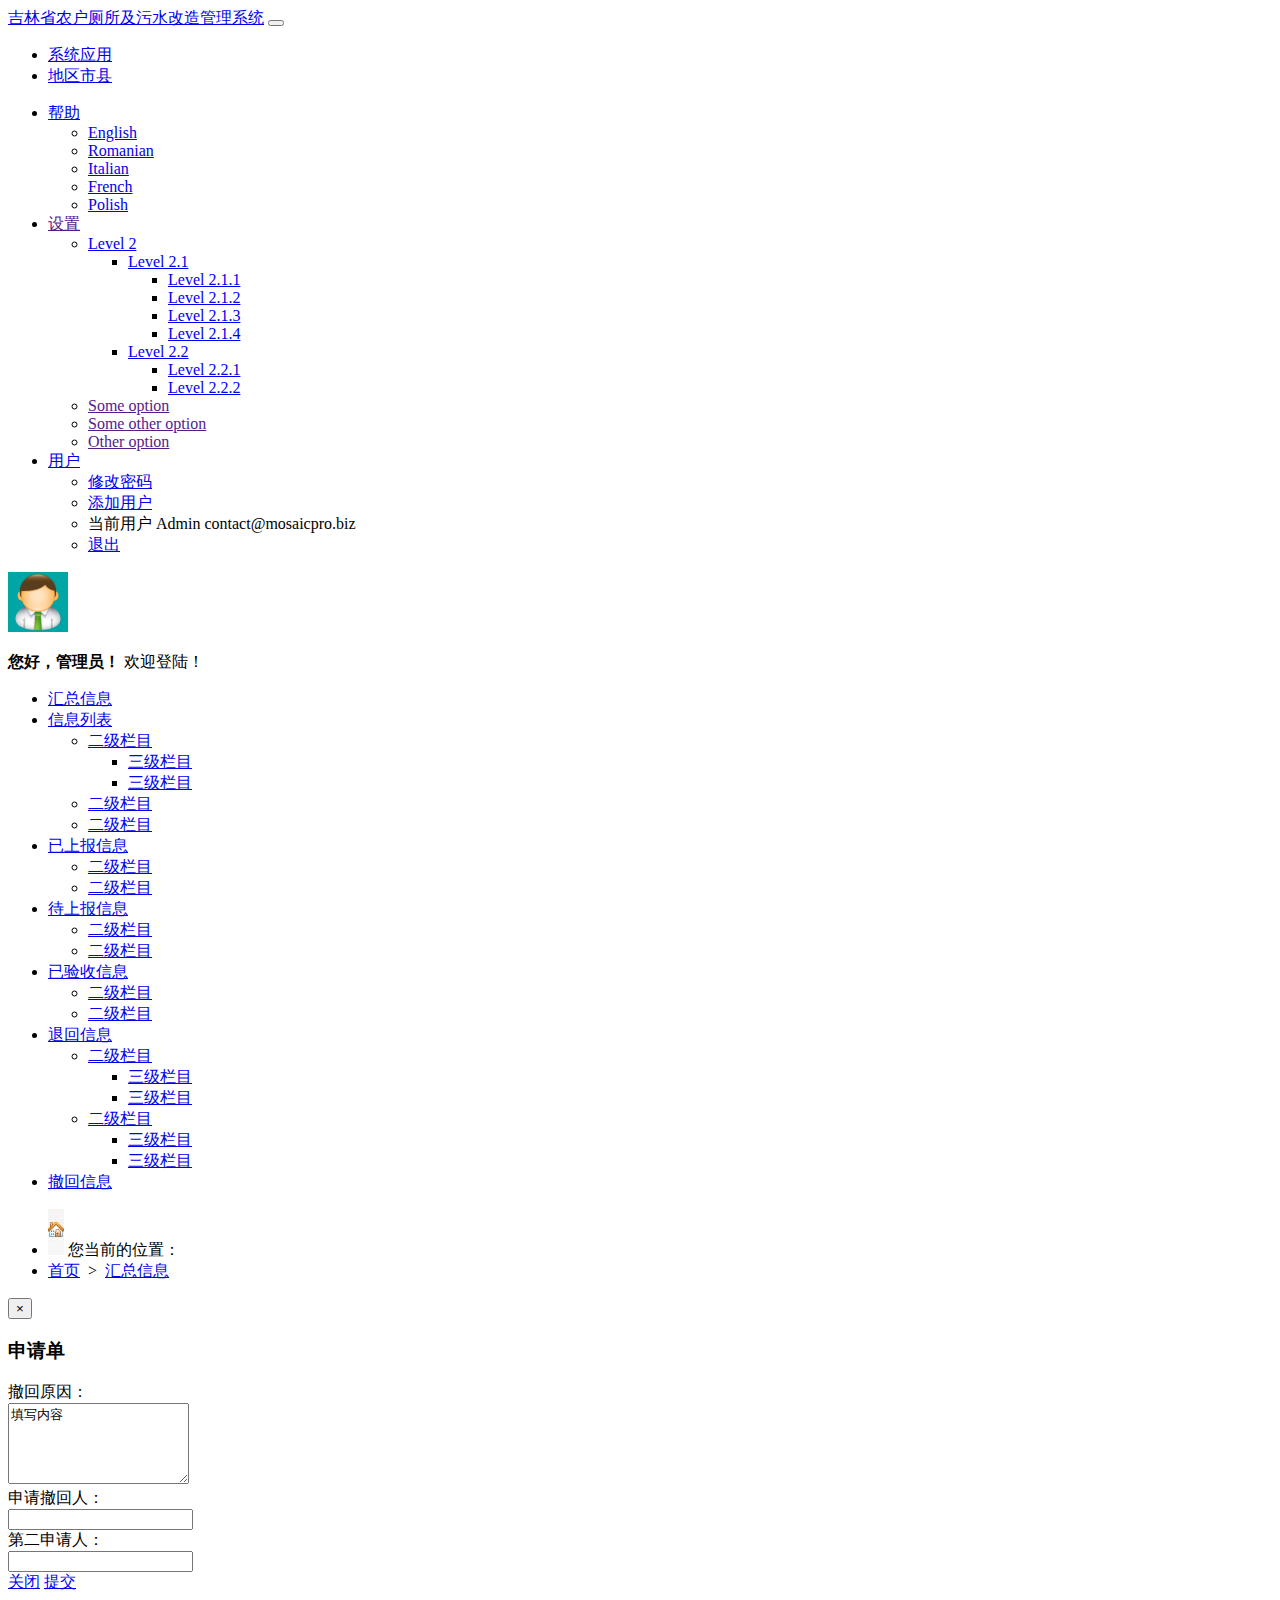
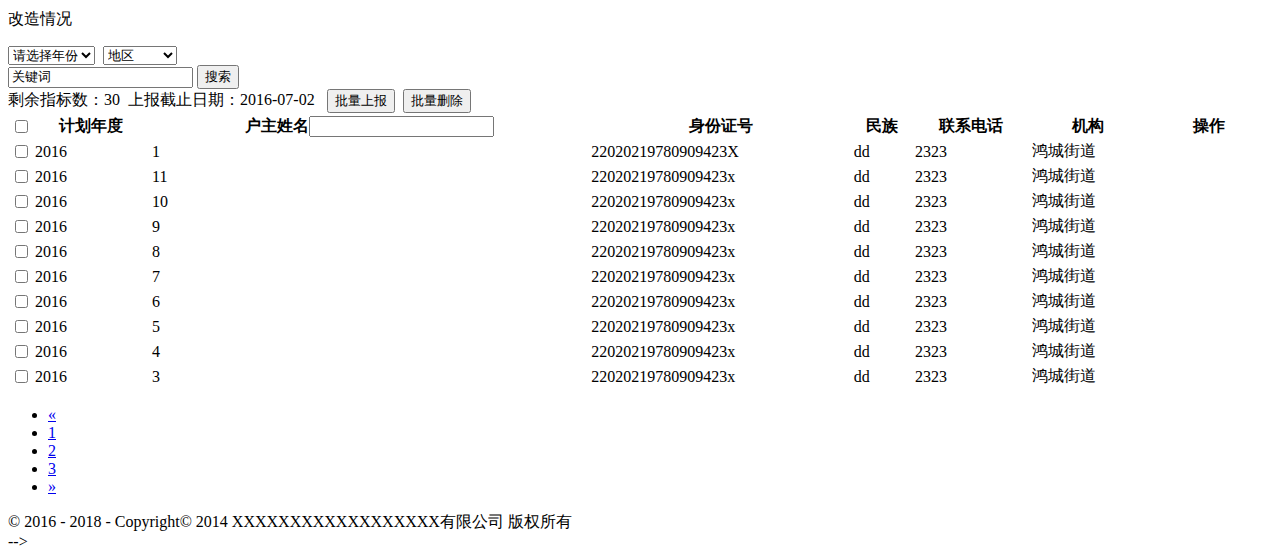
==== commit fa8ff3c6: "归档信息查询，打印未实现" ====
--- a/src/main/webapp/list.html
+++ b/src/main/webapp/list.html
@@ -15,54 +15,67 @@
 	<meta http-equiv="X-UA-Compatible" content="IE=9; IE=8; IE=7; IE=EDGE" />
 	
 	<!-- Bootstrap -->
-	<link href="css/bootstrap.css" rel="stylesheet" />
-	<link href="css/responsive.css" rel="stylesheet" />
+	<link href="/css/bootstrap.css" rel="stylesheet" />
+	<link href="/css/responsive.css" rel="stylesheet" />
 	
 	<!-- Glyphicons Font Icons -->
-	<link href="css/glyphicons.css" rel="stylesheet" />
+	<link href="/css/glyphicons.css" rel="stylesheet" />
 	
 	<!-- Uniform Pretty Checkboxes 
-	<link href="css/uniform.default.css" rel="stylesheet" />
+	<link href="/css/uniform.default.css" rel="stylesheet" />
 	-->
 
 	
 	<!-- Bootstrap Extended 
-	<link href="css/jasny-bootstrap.min.css" rel="stylesheet">
-	<link href="css/jasny-bootstrap-responsive.min.css" rel="stylesheet">
-	<link href="css/bootstrap-wysihtml5-0.0.2.css" rel="stylesheet">
-	<link href="css/bootstrap-select.css" rel="stylesheet" />
-	<link href="css/bootstrap-toggle-buttons.css" rel="stylesheet" />
+	<link href="/css/jasny-bootstrap.min.css" rel="stylesheet">
+	<link href="/css/jasny-bootstrap-responsive.min.css" rel="stylesheet">
+	<link href="/css/bootstrap-wysihtml5-0.0.2.css" rel="stylesheet">
+	<link href="/css/bootstrap-select.css" rel="stylesheet" />
+	<link href="/css/bootstrap-toggle-buttons.css" rel="stylesheet" />
 	-->
 	<!-- Select2 Plugin 
-	<link href="css/select2.css" rel="stylesheet" />
+	<link href="/css/select2.css" rel="stylesheet" />
 	-->
 	<!-- DateTimePicker Plugin -->
-	<link href="css/datetimepicker.css" rel="stylesheet" />
-	
-	<!-- JQueryUI 
-	<link href="css/jquery-ui-1.9.2.custom.min.css" rel="stylesheet" />
-	-->
+	<link href="/css/datetimepicker.css" rel="stylesheet" />
+	
+	<!-- JQueryUI -->
+	<link href="/css/jquery-ui-1.9.2.custom.min.css" rel="stylesheet" />
+	
 	<!-- MiniColors ColorPicker Plugin
-	<link href="css/jquery.miniColors.css" rel="stylesheet" />
+	<link href="/css/jquery.miniColors.css" rel="stylesheet" />
 	 -->
 	<!-- Notyfy Notifications Plugin 
-	<link href="css/jquery.notyfy.css" rel="stylesheet" />
-	<link href="css/default.css" rel="stylesheet" />
+	<link href="/css/jquery.notyfy.css" rel="stylesheet" />
+	<link href="/css/default.css" rel="stylesheet" />
 	-->
 	<!-- Gritter Notifications Plugin 
-	<link href="css/jquery.gritter.css" rel="stylesheet" />
+	<link href="/css/jquery.gritter.css" rel="stylesheet" />
 	-->
 	<!-- Easy-pie Plugin
-	<link href="css/jquery.easy-pie-chart.css" rel="stylesheet" />
+	<link href="/css/jquery.easy-pie-chart.css" rel="stylesheet" />
 	 -->
 
 	<!-- Google Code Prettify Plugin 
-	<link href="css/google-code-prettify/prettify.css" rel="stylesheet" />
+	<link href="/css/google-code-prettify/prettify.css" rel="stylesheet" />
     -->
 	<!-- Main Theme Stylesheet :: CSS -->
-	<link href="css/style-dark.css" rel="stylesheet" />
-
-
+	<link href="/css/style-dark.css" rel="stylesheet" />
+
+	<script src="/js/jquery.min.js"></script>
+	<script src="/js/jquery.form.min.js"></script>
+	<script src="/js/union.js"></script>
+	<script src="/ueditor_/ueditor.config.js" type="text/javascript"></script>
+    <script src="/ueditor_/ueditor.all.js" type="text/javascript"></script>
+    <link href="/ueditor_/themes/iframe.css" rel="stylesheet" type="text/css" />
+    
+    <link rel="stylesheet" href="/css/zTreeStyle/metro.css">
+    <script src="/js/jquery.ztree.all.js"></script>
+    
+    <link href="/css/font-awesome.min.css" rel="stylesheet">
+    <link rel="stylesheet" type="text/css" media="all" href="/css/daterangepicker-bs3.css" />
+    <script type="text/javascript" src="/js/moment.js"></script>
+    <script type="text/javascript" src="/js/daterangepicker.js"></script>
 	
 </head>
 <body class="">
@@ -460,241 +473,193 @@
            <div class="row-fluid">
 				
 				<table class="table table-bordered table-condensed table-striped table-primary table-vertical-center checkboxs">
-				<thead>
-					<tr>
-						<th style="width: 1%;" class="uniformjs"><input type="checkbox" /></th>
-						<th class="center">户主姓名</th>
-						<th class="center">身份证号</th>
-						<th class="center">民族</th>
-						<th class="center">联系电话</th>
-						<th class="center">旧住房年代</th>
-                        <th class="center">房屋住址</th>
-                        <th class="center">户主所在地</th>
-						<th class="center" style="width: 120px;">操作</th>
-					</tr>
-				</thead>
-				<tbody>
-															
-										<!-- Item -->
-					<tr class="selectable">
-						<td class="center uniformjs"><input type="checkbox" /></td>
-						<td class="center">李红</td>
-						<td class="center">222403198808224013</td>
-						<td class="center">汉</td>
-						<td class="center">15004315946</td>
-				
-						<td class="center">1996</td>
-                        <td class="center">农安县</td>
-						<td class="center">长春</td>
-						<td class="center">
-							<a href="#modal-simple" data-toggle="modal" class="btn-action glyphicons eye_open btn-info"><i></i></a>
-							<a href="#" class="btn-action glyphicons pencil btn-success"><i></i></a>
-							<a href="#" class="btn-action glyphicons remove_2 btn-danger"><i></i></a>
-						</td>
-					</tr>
-					<!-- // Item END -->
-		            <!-- Item -->
-					<tr class="selectable">
-						<td class="center uniformjs"><input type="checkbox" checked="checked" /></td>
-						<td class="center">张杰</td>
-						<td class="center">222403198808224013</td>
-						<td class="center">满</td>
-						<td class="center">15004315946</td>
-						<td class="center">1998</td>
-						<td class="center">农安县</td>
-            
-						<td class="center">吉林</td>
-						<td class="center">
-							<a href="#" class="btn-action glyphicons eye_open btn-info"><i></i></a>
-							<a href="#" class="btn-action glyphicons pencil btn-success"><i></i></a>
-							<a href="#" class="btn-action glyphicons remove_2 btn-danger"><i></i></a>
-						</td>
-					</tr>
-					<!-- // Item END -->
-                     <!-- Item -->
-					<tr class="selectable">
-						<td class="center uniformjs"><input type="checkbox" checked="checked" /></td>
-						<td class="center">张杰</td>
-						<td class="center">222403198808224013</td>
-						<td class="center">满</td>
-						<td class="center">15004315946</td>
-						<td class="center">1998</td>
-						<td class="center">农安县</td>
-            
-						<td class="center">吉林</td>
-						<td class="center">
-							<a href="#" class="btn-action glyphicons eye_open btn-info"><i></i></a>
-							<a href="#" class="btn-action glyphicons pencil btn-success"><i></i></a>
-							<a href="#" class="btn-action glyphicons remove_2 btn-danger"><i></i></a>
-						</td>
-					</tr>
-					<!-- // Item END -->
-                     <!-- Item -->
-					<tr class="selectable">
-						<td class="center uniformjs"><input type="checkbox" checked="checked" /></td>
-						<td class="center">张杰</td>
-						<td class="center">222403198808224013</td>
-						<td class="center">满</td>
-						<td class="center">15004315946</td>
-						<td class="center">1998</td>
-						<td class="center">农安县</td>
-            
-						<td class="center">吉林</td>
-						<td class="center">
-							<a href="#" class="btn-action glyphicons eye_open btn-info"><i></i></a>
-							<a href="#" class="btn-action glyphicons pencil btn-success"><i></i></a>
-							<a href="#" class="btn-action glyphicons remove_2 btn-danger"><i></i></a>
-						</td>
-					</tr>
-					<!-- // Item END -->
-                     <!-- Item -->
-					<tr class="selectable">
-						<td class="center uniformjs"><input type="checkbox" checked="checked" /></td>
-						<td class="center">张杰</td>
-						<td class="center">222403198808224013</td>
-						<td class="center">满</td>
-						<td class="center">15004315946</td>
-						<td class="center">1998</td>
-						<td class="center">农安县</td>
-            
-						<td class="center">吉林</td>
-						<td class="center">
-							<a href="#" class="btn-action glyphicons eye_open btn-info"><i></i></a>
-							<a href="#" class="btn-action glyphicons pencil btn-success"><i></i></a>
-							<a href="#" class="btn-action glyphicons remove_2 btn-danger"><i></i></a>
-						</td>
-					</tr>
-					<!-- // Item END -->
-                     <!-- Item -->
-					<tr class="selectable">
-						<td class="center uniformjs"><input type="checkbox" checked="checked" /></td>
-						<td class="center">张杰</td>
-						<td class="center">222403198808224013</td>
-						<td class="center">满</td>
-						<td class="center">15004315946</td>
-						<td class="center">1998</td>
-						<td class="center">农安县</td>
-            
-						<td class="center">吉林</td>
-						<td class="center">
-							<a href="#" class="btn-action glyphicons eye_open btn-info"><i></i></a>
-							<a href="#" class="btn-action glyphicons pencil btn-success"><i></i></a>
-							<a href="#" class="btn-action glyphicons remove_2 btn-danger"><i></i></a>
-						</td>
-					</tr>
-					<!-- // Item END -->
-                     <!-- Item -->
-					<tr class="selectable">
-						<td class="center uniformjs"><input type="checkbox" checked="checked" /></td>
-						<td class="center">张杰</td>
-						<td class="center">222403198808224013</td>
-						<td class="center">满</td>
-						<td class="center">15004315946</td>
-						<td class="center">1998</td>
-						<td class="center">农安县</td>
-            
-						<td class="center">吉林</td>
-						<td class="center">
-							<a href="#" class="btn-action glyphicons eye_open btn-info"><i></i></a>
-							<a href="#" class="btn-action glyphicons pencil btn-success"><i></i></a>
-							<a href="#" class="btn-action glyphicons remove_2 btn-danger"><i></i></a>
-						</td>
-					</tr>
-					<!-- // Item END -->
-                     <!-- Item -->
-					<tr class="selectable">
-						<td class="center uniformjs"><input type="checkbox" checked="checked" /></td>
-						<td class="center">张杰</td>
-						<td class="center">222403198808224013</td>
-						<td class="center">满</td>
-						<td class="center">15004315946</td>
-						<td class="center">1998</td>
-						<td class="center">农安县</td>
-            
-						<td class="center">吉林</td>
-						<td class="center">
-							<a href="#" class="btn-action glyphicons eye_open btn-info"><i></i></a>
-							<a href="#" class="btn-action glyphicons pencil btn-success"><i></i></a>
-							<a href="#" class="btn-action glyphicons remove_2 btn-danger"><i></i></a>
-						</td>
-					</tr>
-					<!-- // Item END -->
-                     <!-- Item -->
-					<tr class="selectable">
-						<td class="center uniformjs"><input type="checkbox" checked="checked" /></td>
-						<td class="center">张杰</td>
-						<td class="center">222403198808224013</td>
-						<td class="center">满</td>
-						<td class="center">15004315946</td>
-						<td class="center">1998</td>
-						<td class="center">农安县</td>
-            
-						<td class="center">吉林</td>
-						<td class="center">
-							<a href="#" class="btn-action glyphicons eye_open btn-info"><i></i></a>
-							<a href="#" class="btn-action glyphicons pencil btn-success"><i></i></a>
-							<a href="#" class="btn-action glyphicons remove_2 btn-danger"><i></i></a>
-						</td>
-					</tr>
-					<!-- // Item END -->
-                     <!-- Item -->
-					<tr class="selectable">
-						<td class="center uniformjs"><input type="checkbox" checked="checked" /></td>
-						<td class="center">张杰</td>
-						<td class="center">222403198808224013</td>
-						<td class="center">满</td>
-						<td class="center">15004315946</td>
-						<td class="center">1998</td>
-						<td class="center">农安县</td>
-            
-						<td class="center">吉林</td>
-						<td class="center">
-							<a href="#" class="btn-action glyphicons eye_open btn-info"><i></i></a>
-							<a href="#" class="btn-action glyphicons pencil btn-success"><i></i></a>
-							<a href="#" class="btn-action glyphicons remove_2 btn-danger"><i></i></a>
-						</td>
-					</tr>
-					<!-- // Item END -->
-                     <!-- Item -->
-					<tr class="selectable">
-						<td class="center uniformjs"><input type="checkbox" checked="checked" /></td>
-						<td class="center">张杰</td>
-						<td class="center">222403198808224013</td>
-						<td class="center">满</td>
-						<td class="center">15004315946</td>
-						<td class="center">1998</td>
-						<td class="center">农安县</td>
-            
-						<td class="center">吉林</td>
-						<td class="center">
-							<a href="#" class="btn-action glyphicons eye_open btn-info"><i></i></a>
-							<a href="#" class="btn-action glyphicons pencil btn-success"><i></i></a>
-							<a href="#" class="btn-action glyphicons remove_2 btn-danger"><i></i></a>
-						</td>
-					</tr>
-					<!-- // Item END -->
-                     <!-- Item -->
-					<tr class="selectable">
-						<td class="center uniformjs"><input type="checkbox" checked="checked" /></td>
-						<td class="center">张杰</td>
-						<td class="center">222403198808224013</td>
-						<td class="center">满</td>
-						<td class="center">15004315946</td>
-						<td class="center">1998</td>
-						<td class="center">农安县</td>
-            
-						<td class="center">吉林</td>
-						<td class="center">
-							<a href="#" class="btn-action glyphicons eye_open btn-info"><i></i></a>
-							<a href="#" class="btn-action glyphicons pencil btn-success"><i></i></a>
-							<a href="#" class="btn-action glyphicons remove_2 btn-danger"><i></i></a>
-						</td>
-					</tr>
-					<!-- // Item END -->
-			
-										
-				</tbody>
-			</table>
+					<thead>
+						<tr>
+							<th style="width: 1%;" class="uniformjs"><input type="checkbox" /></th>
+							<th class="center">计划年度</th>
+							<th class="center">户主姓名<input type="text" id="xd" /></th>
+							<th class="center">身份证号</th>
+							<th class="center">民族</th>
+							<th class="center">联系电话</th>
+							<th class="center">机构</th>
+							<th class="center" style="width: 120px;">操作</th>
+						</tr>
+					</thead>
+					<tbody>
+						
+							<!-- Item -->
+							<tr class="selectable">
+								<td class="center uniformjs"><input type="checkbox" /></td>
+								<td class="center">2016</td>
+								<td class="center">1</td>
+								<td class="center">22020219780909423X</td>
+								<td class="center">dd</td>
+								<td class="center">2323</td>
+								<td class="center">鸿城街道</td>
+								<td class="center">
+									<a href="javascript:void(0);" url="/bk/info/submit/67?id=27" bname="1" class="btn-action glyphicons upload btn-success action-submit"><i></i></a>
+									<a href="/bk/info/edit/67?id=27" class="btn-action glyphicons pencil btn-success action-edit"><i></i></a>
+									<a href="javascript:void(0);" url="/bk/info/del/67?id=27" bname="1" class="btn-action glyphicons remove_2 btn-danger action-del"><i></i></a>
+								</td>
+							</tr>
+							<!-- // Item END -->
+						
+							<!-- Item -->
+							<tr class="selectable">
+								<td class="center uniformjs"><input type="checkbox" /></td>
+								<td class="center">2016</td>
+								<td class="center">11</td>
+								<td class="center">22020219780909423x</td>
+								<td class="center">dd</td>
+								<td class="center">2323</td>
+								<td class="center">鸿城街道</td>
+								<td class="center">
+									<a href="javascript:void(0);" url="/bk/info/submit/67?id=40" bname="11" class="btn-action glyphicons upload btn-success action-submit"><i></i></a>
+									<a href="/bk/info/edit/67?id=40" class="btn-action glyphicons pencil btn-success action-edit"><i></i></a>
+									<a href="javascript:void(0);" url="/bk/info/del/67?id=40" bname="11" class="btn-action glyphicons remove_2 btn-danger action-del"><i></i></a>
+								</td>
+							</tr>
+							<!-- // Item END -->
+						
+							<!-- Item -->
+							<tr class="selectable">
+								<td class="center uniformjs"><input type="checkbox" /></td>
+								<td class="center">2016</td>
+								<td class="center">10</td>
+								<td class="center">22020219780909423x</td>
+								<td class="center">dd</td>
+								<td class="center">2323</td>
+								<td class="center">鸿城街道</td>
+								<td class="center">
+									<a href="javascript:void(0);" url="/bk/info/submit/67?id=39" bname="10" class="btn-action glyphicons upload btn-success action-submit"><i></i></a>
+									<a href="/bk/info/edit/67?id=39" class="btn-action glyphicons pencil btn-success action-edit"><i></i></a>
+									<a href="javascript:void(0);" url="/bk/info/del/67?id=39" bname="10" class="btn-action glyphicons remove_2 btn-danger action-del"><i></i></a>
+								</td>
+							</tr>
+							<!-- // Item END -->
+						
+							<!-- Item -->
+							<tr class="selectable">
+								<td class="center uniformjs"><input type="checkbox" /></td>
+								<td class="center">2016</td>
+								<td class="center">9</td>
+								<td class="center">22020219780909423x</td>
+								<td class="center">dd</td>
+								<td class="center">2323</td>
+								<td class="center">鸿城街道</td>
+								<td class="center">
+									<a href="javascript:void(0);" url="/bk/info/submit/67?id=38" bname="9" class="btn-action glyphicons upload btn-success action-submit"><i></i></a>
+									<a href="/bk/info/edit/67?id=38" class="btn-action glyphicons pencil btn-success action-edit"><i></i></a>
+									<a href="javascript:void(0);" url="/bk/info/del/67?id=38" bname="9" class="btn-action glyphicons remove_2 btn-danger action-del"><i></i></a>
+								</td>
+							</tr>
+							<!-- // Item END -->
+						
+							<!-- Item -->
+							<tr class="selectable">
+								<td class="center uniformjs"><input type="checkbox" /></td>
+								<td class="center">2016</td>
+								<td class="center">8</td>
+								<td class="center">22020219780909423x</td>
+								<td class="center">dd</td>
+								<td class="center">2323</td>
+								<td class="center">鸿城街道</td>
+								<td class="center">
+									<a href="javascript:void(0);" url="/bk/info/submit/67?id=37" bname="8" class="btn-action glyphicons upload btn-success action-submit"><i></i></a>
+									<a href="/bk/info/edit/67?id=37" class="btn-action glyphicons pencil btn-success action-edit"><i></i></a>
+									<a href="javascript:void(0);" url="/bk/info/del/67?id=37" bname="8" class="btn-action glyphicons remove_2 btn-danger action-del"><i></i></a>
+								</td>
+							</tr>
+							<!-- // Item END -->
+						
+							<!-- Item -->
+							<tr class="selectable">
+								<td class="center uniformjs"><input type="checkbox" /></td>
+								<td class="center">2016</td>
+								<td class="center">7</td>
+								<td class="center">22020219780909423x</td>
+								<td class="center">dd</td>
+								<td class="center">2323</td>
+								<td class="center">鸿城街道</td>
+								<td class="center">
+									<a href="javascript:void(0);" url="/bk/info/submit/67?id=36" bname="7" class="btn-action glyphicons upload btn-success action-submit"><i></i></a>
+									<a href="/bk/info/edit/67?id=36" class="btn-action glyphicons pencil btn-success action-edit"><i></i></a>
+									<a href="javascript:void(0);" url="/bk/info/del/67?id=36" bname="7" class="btn-action glyphicons remove_2 btn-danger action-del"><i></i></a>
+								</td>
+							</tr>
+							<!-- // Item END -->
+						
+							<!-- Item -->
+							<tr class="selectable">
+								<td class="center uniformjs"><input type="checkbox" /></td>
+								<td class="center">2016</td>
+								<td class="center">6</td>
+								<td class="center">22020219780909423x</td>
+								<td class="center">dd</td>
+								<td class="center">2323</td>
+								<td class="center">鸿城街道</td>
+								<td class="center">
+									<a href="javascript:void(0);" url="/bk/info/submit/67?id=35" bname="6" class="btn-action glyphicons upload btn-success action-submit"><i></i></a>
+									<a href="/bk/info/edit/67?id=35" class="btn-action glyphicons pencil btn-success action-edit"><i></i></a>
+									<a href="javascript:void(0);" url="/bk/info/del/67?id=35" bname="6" class="btn-action glyphicons remove_2 btn-danger action-del"><i></i></a>
+								</td>
+							</tr>
+							<!-- // Item END -->
+						
+							<!-- Item -->
+							<tr class="selectable">
+								<td class="center uniformjs"><input type="checkbox" /></td>
+								<td class="center">2016</td>
+								<td class="center">5</td>
+								<td class="center">22020219780909423x</td>
+								<td class="center">dd</td>
+								<td class="center">2323</td>
+								<td class="center">鸿城街道</td>
+								<td class="center">
+									<a href="javascript:void(0);" url="/bk/info/submit/67?id=34" bname="5" class="btn-action glyphicons upload btn-success action-submit"><i></i></a>
+									<a href="/bk/info/edit/67?id=34" class="btn-action glyphicons pencil btn-success action-edit"><i></i></a>
+									<a href="javascript:void(0);" url="/bk/info/del/67?id=34" bname="5" class="btn-action glyphicons remove_2 btn-danger action-del"><i></i></a>
+								</td>
+							</tr>
+							<!-- // Item END -->
+						
+							<!-- Item -->
+							<tr class="selectable">
+								<td class="center uniformjs"><input type="checkbox" /></td>
+								<td class="center">2016</td>
+								<td class="center">4</td>
+								<td class="center">22020219780909423x</td>
+								<td class="center">dd</td>
+								<td class="center">2323</td>
+								<td class="center">鸿城街道</td>
+								<td class="center">
+									<a href="javascript:void(0);" url="/bk/info/submit/67?id=33" bname="4" class="btn-action glyphicons upload btn-success action-submit"><i></i></a>
+									<a href="/bk/info/edit/67?id=33" class="btn-action glyphicons pencil btn-success action-edit"><i></i></a>
+									<a href="javascript:void(0);" url="/bk/info/del/67?id=33" bname="4" class="btn-action glyphicons remove_2 btn-danger action-del"><i></i></a>
+								</td>
+							</tr>
+							<!-- // Item END -->
+						
+							<!-- Item -->
+							<tr class="selectable">
+								<td class="center uniformjs"><input type="checkbox" /></td>
+								<td class="center">2016</td>
+								<td class="center">3</td>
+								<td class="center">22020219780909423x</td>
+								<td class="center">dd</td>
+								<td class="center">2323</td>
+								<td class="center">鸿城街道</td>
+								<td class="center">
+									<a href="javascript:void(0);" url="/bk/info/submit/67?id=32" bname="3" class="btn-action glyphicons upload btn-success action-submit"><i></i></a>
+									<a href="/bk/info/edit/67?id=32" class="btn-action glyphicons pencil btn-success action-edit"><i></i></a>
+									<a href="javascript:void(0);" url="/bk/info/del/67?id=32" bname="3" class="btn-action glyphicons remove_2 btn-danger action-del"><i></i></a>
+								</td>
+							</tr>
+							<!-- // Item END -->
+						
+					</tbody>
+					</table>
+
                     
               
 					
@@ -758,74 +723,73 @@
 	
 
 	<!-- JQuery -->
-	<script src="js/jquery.min.js"></script>	
 	<!-- Bootstrap -->
-	<script src="js/bootstrap.min.js"></script>
-    <script src="js/bootstrap-select.js"></script>
+	<script src="/js/bootstrap.min.js"></script>
+    <script src="/js/bootstrap-select.js"></script>
 
     
    
 	
-	<!-- JQueryUI 
-	<script src="js/jquery-ui-1.9.2.custom.min.js"></script>
-	-->
-	<!-- JQueryUI Touch Punch -->
-	<!-- small hack that enables the use of touch events on sites using the jQuery UI user interface library 
-	<script src="js/jquery.ui.touch-punch.min.js"></script>
+	<!-- JQueryUI -->
+	<script src="/js/jquery-ui-1.9.2.custom.min.js"></script>
+	
+	<!-- JQueryUI Touch Punch 
+	<!-- small hack that enables the use of touch events on sites using the jQuery UI user interface library -->
+	<script src="/js/jquery.ui.touch-punch.min.js"></script>
      -->
 	<!-- Modernizr -->
-	<script src="js/modernizr.js"></script>
+	<script src="/js/modernizr.js"></script>
 	
 
 	
 	<!-- SlimScroll Plugin 
-	<script src="js/jquery.slimscroll.min.js"></script>
+	<script src="/js/jquery.slimscroll.min.js"></script>
 	-->
 	<!-- Common Demo Script -->
-	<script src="js/common.js"></script>
-	
-	<!-- Holder Plugin 
-	<script src="js/holder.js"></script>
-	-->
-	<!-- Uniform Forms Plugin 
-	<script src="js/jquery.uniform.min.js"></script>
-	-->
-	<!-- PrettyPhoto 
-	<script src="js/jquery.prettyPhoto.js"></script>
-	-->
+	<script src="/js/common.js"></script>
+	
+	<!-- Holder Plugin -->
+	<script src="/js/holder.js"></script>
+	
+	<!-- Uniform Forms Plugin -->
+	<script src="/js/jquery.uniform.min.js"></script>
+	
+	<!-- PrettyPhoto -->
+	<script src="/js/jquery.prettyPhoto.js"></script>
+	
 	<!-- Global 
 	<script>
-	var basePath = 'js/';
+	var basePath = '/js/';
 	</script>
      -->
 	<!-- Bootstrap Extended 
-	<script src="js/bootstrap-select.js"></script>
-	<script src="js/jquery.toggle.buttons.js"></script>
-	<script src="js/twitter-bootstrap-hover-dropdown.min.js"></script>
-	<script src="js/jasny-bootstrap.min.js"></script>
-	<script src="js/bootstrap-fileupload.js"></script>
-	<script src="js/bootbox.js"></script>
-	<script src="js/wysihtml5-0.3.0_rc2.min.js"></script>
-	<script src="js/bootstrap-wysihtml5-0.0.2.js"></script>
-	-->
-	<!-- Google Code Prettify 
-	<script src="js/prettify.js"></script>
-	-->
+	<script src="/js/bootstrap-select.js"></script>
+	<script src="/js/jquery.toggle.buttons.js"></script>
+	<script src="/js/twitter-bootstrap-hover-dropdown.min.js"></script>
+	<script src="/js/jasny-bootstrap.min.js"></script>
+	<script src="/js/bootstrap-fileupload.js"></script>
+	<script src="/js/bootbox.js"></script>
+	<script src="/js/wysihtml5-0.3.0_rc2.min.js"></script>
+	<script src="/js/bootstrap-wysihtml5-0.0.2.js"></script>
+	-->
+	<!-- Google Code Prettify
+	<script src="/js/prettify.js"></script>
+	 -->
 	<!-- Gritter Notifications Plugin 
-	<script src="js/jquery.gritter.min.js"></script>
+	<script src="/js/jquery.gritter.min.js"></script>
 	-->
 	<!-- Notyfy Notifications Plugin
-	<script src="js/jquery.notyfy.js"></script>
+	<script src="/js/jquery.notyfy.js"></script>
 	 -->
 	<!-- MiniColors Plugin 
-	<script src="js/jquery.miniColors.js"></script>
+	<script src="/js/jquery.miniColors.js"></script>
 	-->
 	<!-- DateTimePicker Plugin -->
-	<script src="js/bootstrap-datetimepicker.min.js"></script>
-
-	<!-- Cookie Plugin 
-	<script src="js/jquery.cookie.js"></script>
-	-->
+	<script src="/js/bootstrap-datetimepicker.min.js"></script>
+
+	<!-- Cookie Plugin -->
+	<script src="/js/jquery.cookie.js"></script>
+	
 	<!-- Colors 
 	<script>
 	var primaryColor = '#e25f39',
@@ -839,34 +803,27 @@
 	<script>
 	var themerPrimaryColor = primaryColor;
 	</script>
-	<script src="js/themer.js"></script>
+	<script src="/js/themer.js"></script>
 	-->
 	<!-- Twitter Feed
-	<script src="js/twitter.js"></script>
+	<script src="/js/twitter.js"></script>
 	 -->
 	<!-- Easy-pie Plugin 
-	<script src="js/jquery.easy-pie-chart.js"></script>
+	<script src="/js/jquery.easy-pie-chart.js"></script>
 	-->
 	<!-- Sparkline Charts Plugin 
-	<script src="js/jquery.sparkline.min.js"></script>
+	<script src="/js/jquery.sparkline.min.js"></script>
 	-->
 	<!-- Ba-Resize Plugin 
-	<script src="js/jquery.ba-resize.js"></script>
+	<script src="/js/jquery.ba-resize.js"></script>
 	-->
 	
 	
 	<!-- Optional Resizable Sidebars -->
-	<!--[if gt IE 8]><!--><script src="js/resizable.js"></script><!--<![endif]-->
+	<!--[if gt IE 8]><!--><script src="/js/resizable.js"></script><!--<![endif]-->
 	
 	<!-- Modals Page Demo Script -->
-	<script src="js/modals.js"></script>
-
-	
-
-
-	
-
-
+	<!-- <script src="/js/modals.js"></script> -->
 
 </body>
 </html>